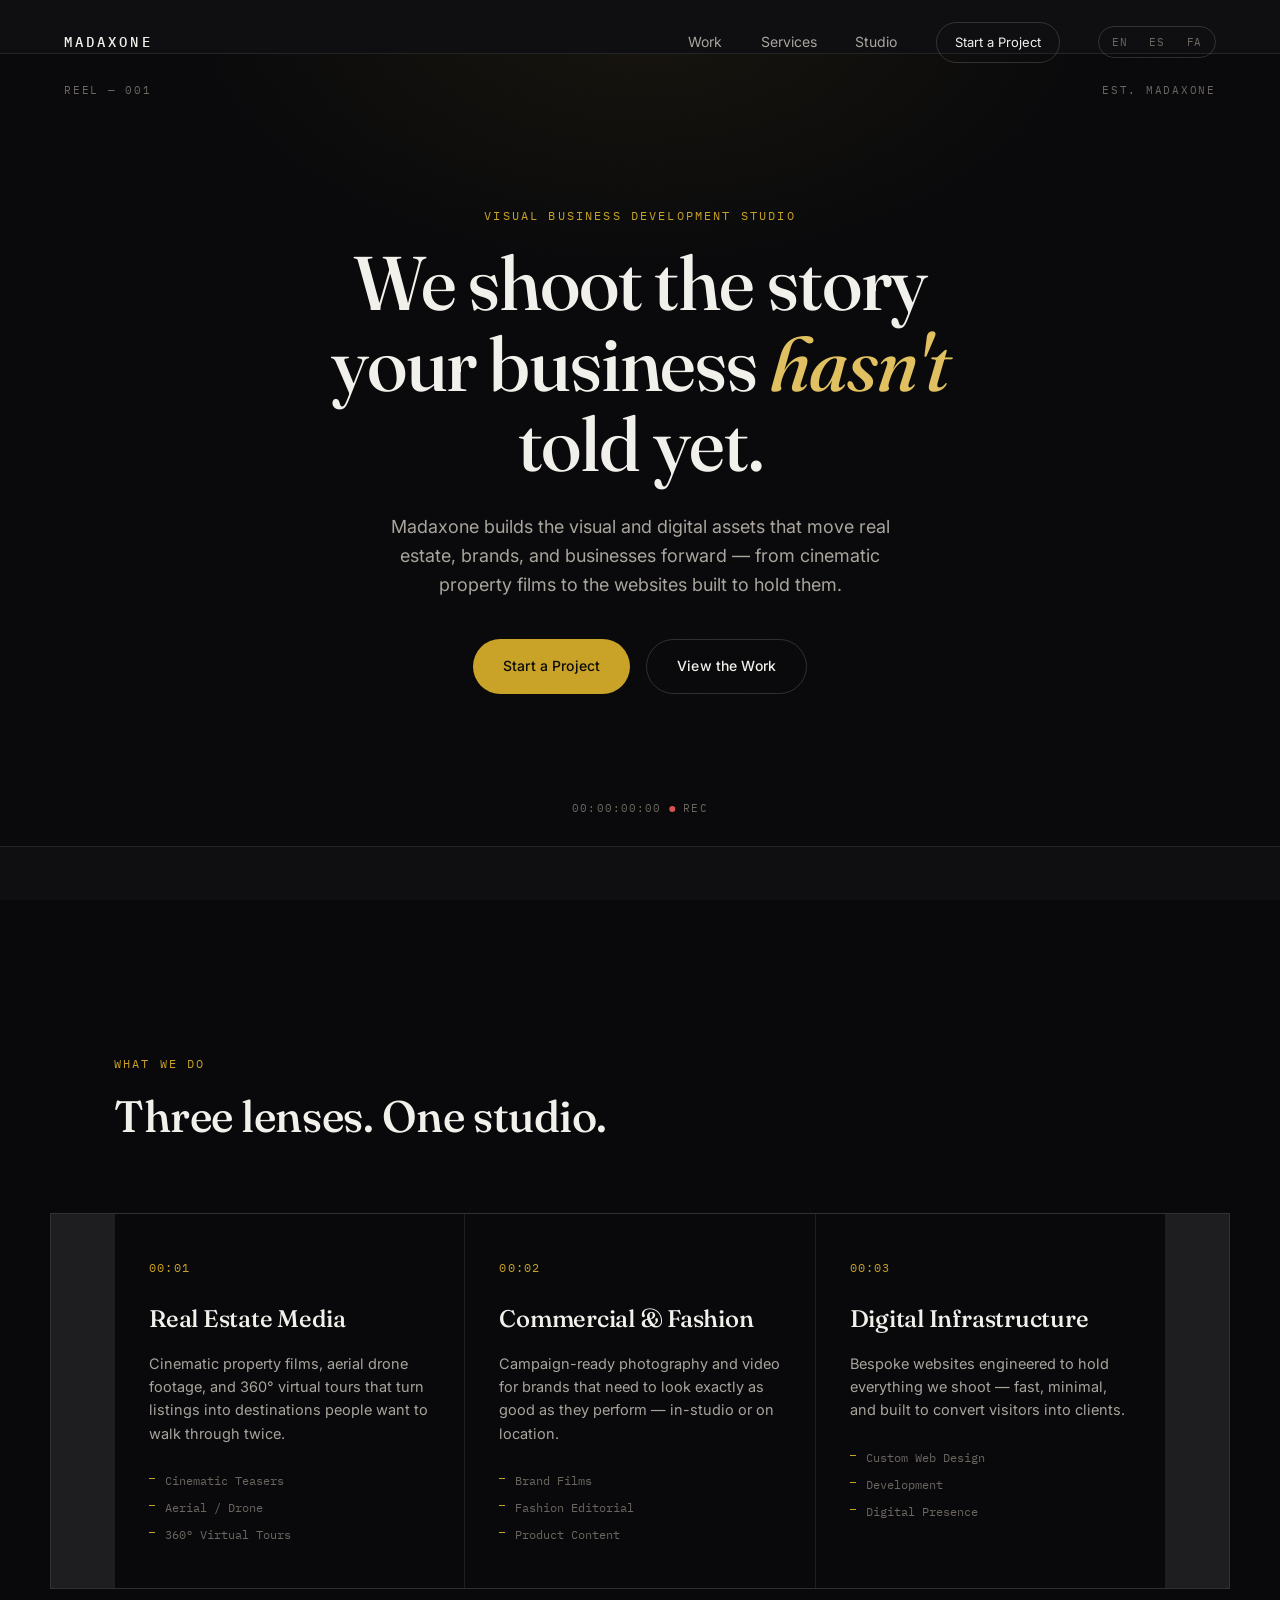
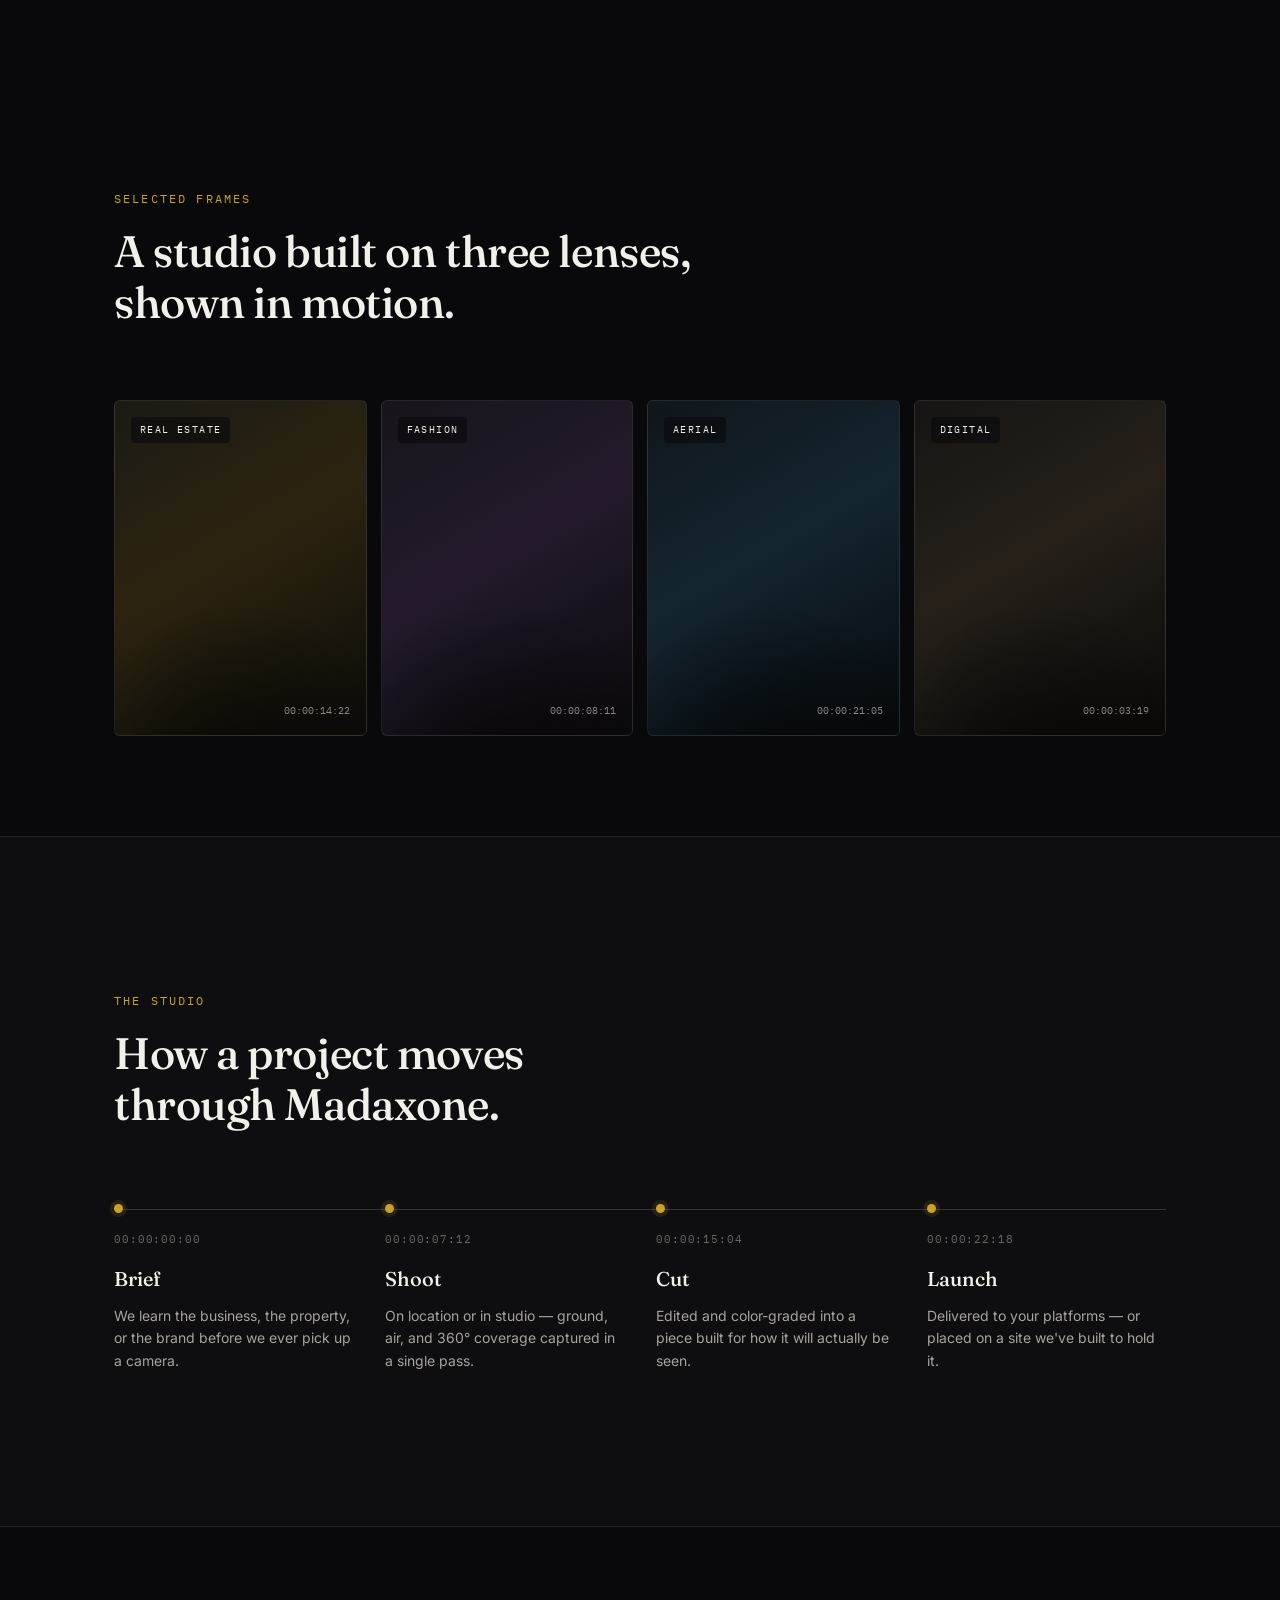
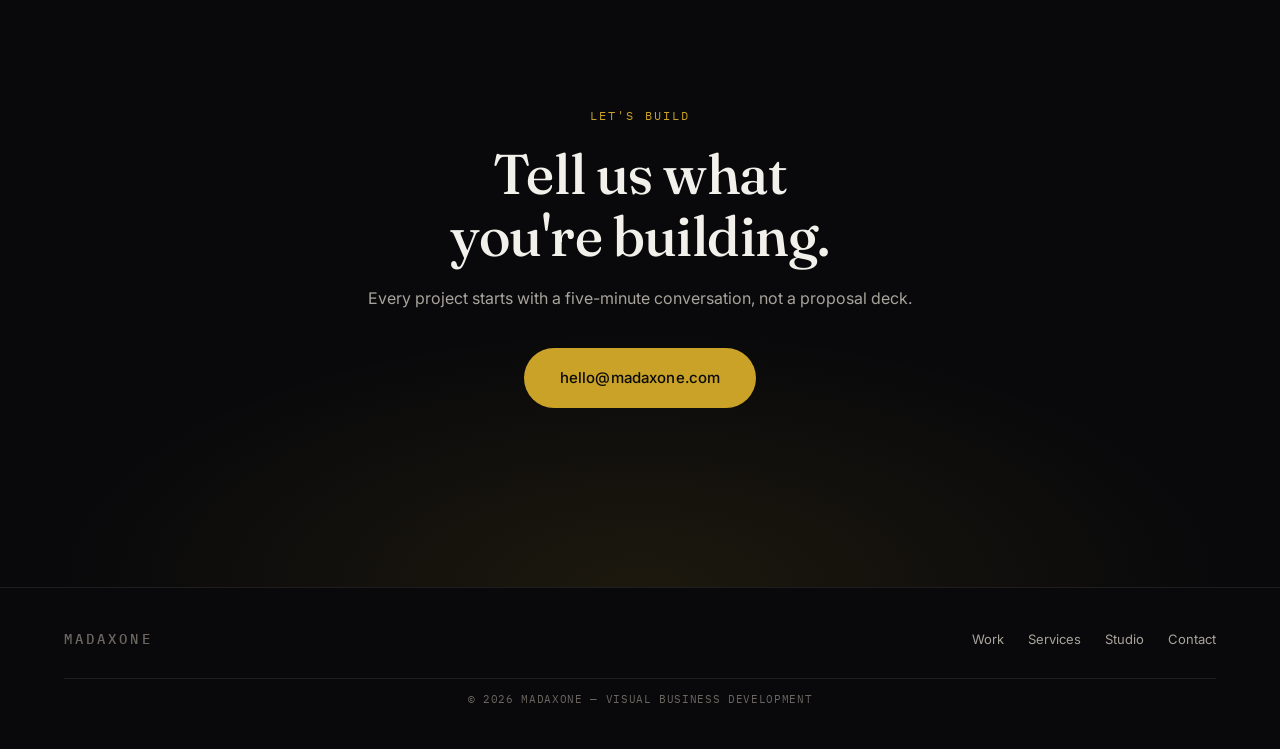
==== index.html @ e0fc840c "Update index.html" ====
<!DOCTYPE html>
<html lang="en">
<head>
    <meta charset="UTF-8">
    <meta name="viewport" content="width=device-width, initial-scale=1.0">
    <title>Madaxone | Visual Business Development</title>
    <meta name="description" content="Madaxone is a visual business development studio — cinematic real estate media, commercial & fashion content, and bespoke web infrastructure for brands that need to be seen.">
    <link rel="canonical" href="https://madaxone.com/">

    <!-- Favicon -->
    <link rel="icon" type="image/png" href="/favicon.png">
    <link rel="apple-touch-icon" href="/apple-touch-icon.png">

    <!-- Open Graph / social preview -->
    <meta property="og:type" content="website">
    <meta property="og:site_name" content="Madaxone">
    <meta property="og:title" content="Madaxone | Visual Business Development">
    <meta property="og:description" content="Cinematic real estate media, commercial & fashion content, and bespoke web infrastructure for brands that need to be seen.">
    <meta property="og:url" content="https://madaxone.com/">
    <meta property="og:image" content="https://madaxone.com/og-image.jpg">

    <!-- Twitter card -->
    <meta name="twitter:card" content="summary_large_image">
    <meta name="twitter:title" content="Madaxone | Visual Business Development">
    <meta name="twitter:description" content="Cinematic real estate media, commercial & fashion content, and bespoke web infrastructure for brands that need to be seen.">
    <meta name="twitter:image" content="https://madaxone.com/og-image.jpg">

    <link rel="preconnect" href="https://fonts.googleapis.com">
    <link rel="preconnect" href="https://fonts.gstatic.com" crossorigin>
    <link href="https://fonts.googleapis.com/css2?family=Fraunces:opsz,wght@9..144,400;9..144,500;9..144,600&family=Inter:wght@400;500;600&family=IBM+Plex+Mono:wght@400;500&family=Vazirmatn:wght@400;500;600;700&display=swap" rel="stylesheet">

    <link rel="stylesheet" href="style.css">
</head>
<body>

    <!-- grain / texture overlay -->
    <div class="grain" aria-hidden="true"></div>

    <!-- ============ HEADER ============ -->
    <header class="site-header" id="site-header">
        <div class="header-inner">
            <a href="#" class="logo">MADAXONE</a>

            <input type="checkbox" id="nav-toggle" class="nav-toggle" aria-hidden="true">
            <label for="nav-toggle" class="nav-burger" aria-label="Open menu">
                <span></span><span></span><span></span>
            </label>

            <nav class="main-nav">
                <a href="#work" data-i18n="nav.work">Work</a>
                <a href="#services" data-i18n="nav.services">Services</a>
                <a href="#process" data-i18n="nav.studio">Studio</a>
                <a href="#contact" class="nav-cta" data-i18n="nav.cta">Start a Project</a>
                <div class="lang-switch" role="group" aria-label="Switch language">
                    <button type="button" class="lang-opt" data-lang="en">EN</button>
                    <button type="button" class="lang-opt" data-lang="es">ES</button>
                    <button type="button" class="lang-opt" data-lang="fa">FA</button>
                </div>
            </nav>
        </div>
    </header>

    <main>

        <!-- ============ HERO ============ -->
        <section class="hero" id="top">
            <div class="letterbox letterbox--top" aria-hidden="true"></div>
            <div class="letterbox letterbox--bottom" aria-hidden="true"></div>

            <div class="hero-frame-label hero-frame-label--left" aria-hidden="true">REEL — 001</div>
            <div class="hero-frame-label hero-frame-label--right" aria-hidden="true">EST. MADAXONE</div>

            <div class="hero-inner">
                <p class="eyebrow" data-i18n="hero.eyebrow">Visual Business Development Studio</p>
                <h1 class="hero-title" data-i18n-html="hero.title">
                    We shoot the story<br>
                    your business <em>hasn't</em><br>
                    told yet.
                </h1>
                <p class="hero-sub" data-i18n="hero.sub">
                    Madaxone builds the visual and digital assets that move real estate,
                    brands, and businesses forward — from cinematic property films to the
                    websites built to hold them.
                </p>
                <div class="hero-actions">
                    <a href="#contact" class="btn btn--solid" data-i18n="hero.cta1">Start a Project</a>
                    <a href="#work" class="btn btn--ghost" data-i18n="hero.cta2">View the Work</a>
                </div>
            </div>

            <div class="hero-timecode" aria-hidden="true">
                <span>00:00:00:00</span>
                <span class="rec-dot"></span>
                <span>REC</span>
            </div>
        </section>

        <!-- ============ SERVICES ============ -->
        <section class="services" id="services">
            <div class="section-head">
                <p class="eyebrow" data-i18n="services.eyebrow">What We Do</p>
                <h2 class="section-title" data-i18n="services.title">Three lenses. One studio.</h2>
            </div>

            <div class="services-grid">

                <article class="service-card">
                    <div class="service-code">00:01</div>
                    <h3 data-i18n="services.s1.title">Real Estate Media</h3>
                    <p data-i18n="services.s1.desc">
                        Cinematic property films, aerial drone footage, and 360° virtual
                        tours that turn listings into destinations people want to walk
                        through twice.
                    </p>
                    <ul class="service-tags">
                        <li data-i18n="services.s1.tag1">Cinematic Teasers</li>
                        <li data-i18n="services.s1.tag2">Aerial / Drone</li>
                        <li data-i18n="services.s1.tag3">360° Virtual Tours</li>
                    </ul>
                </article>

                <article class="service-card">
                    <div class="service-code">00:02</div>
                    <h3 data-i18n="services.s2.title">Commercial &amp; Fashion</h3>
                    <p data-i18n="services.s2.desc">
                        Campaign-ready photography and video for brands that need to
                        look exactly as good as they perform — in-studio or on
                        location.
                    </p>
                    <ul class="service-tags">
                        <li data-i18n="services.s2.tag1">Brand Films</li>
                        <li data-i18n="services.s2.tag2">Fashion Editorial</li>
                        <li data-i18n="services.s2.tag3">Product Content</li>
                    </ul>
                </article>

                <article class="service-card">
                    <div class="service-code">00:03</div>
                    <h3 data-i18n="services.s3.title">Digital Infrastructure</h3>
                    <p data-i18n="services.s3.desc">
                        Bespoke websites engineered to hold everything we shoot —
                        fast, minimal, and built to convert visitors into clients.
                    </p>
                    <ul class="service-tags">
                        <li data-i18n="services.s3.tag1">Custom Web Design</li>
                        <li data-i18n="services.s3.tag2">Development</li>
                        <li data-i18n="services.s3.tag3">Digital Presence</li>
                    </ul>
                </article>

            </div>
        </section>

        <!-- ============ WORK / FRAMES ============ -->
        <section class="work" id="work">
            <div class="section-head">
                <p class="eyebrow" data-i18n="work.eyebrow">Selected Frames</p>
                <h2 class="section-title" data-i18n-html="work.title">A studio built on three lenses,<br>shown in motion.</h2>
            </div>

            <div class="frame-grid">
                <div class="frame frame--estate">
                    <div class="frame-inner">
                        <span class="frame-tag" data-i18n="work.f1">REAL ESTATE</span>
                        <span class="frame-time">00:00:14:22</span>
                    </div>
                </div>
                <div class="frame frame--fashion">
                    <div class="frame-inner">
                        <span class="frame-tag" data-i18n="work.f2">FASHION</span>
                        <span class="frame-time">00:00:08:11</span>
                    </div>
                </div>
                <div class="frame frame--aerial">
                    <div class="frame-inner">
                        <span class="frame-tag" data-i18n="work.f3">AERIAL</span>
                        <span class="frame-time">00:00:21:05</span>
                    </div>
                </div>
                <div class="frame frame--web">
                    <div class="frame-inner">
                        <span class="frame-tag" data-i18n="work.f4">DIGITAL</span>
                        <span class="frame-time">00:00:03:19</span>
                    </div>
                </div>
            </div>
        </section>

        <!-- ============ PROCESS ============ -->
        <section class="process" id="process">
            <div class="section-head">
                <p class="eyebrow" data-i18n="process.eyebrow">The Studio</p>
                <h2 class="section-title" data-i18n="process.title">How a project moves through Madaxone.</h2>
            </div>

            <ol class="timeline">
                <li class="timeline-step">
                    <span class="timeline-code">00:00:00:00</span>
                    <h3 data-i18n="process.p1.title">Brief</h3>
                    <p data-i18n="process.p1.desc">We learn the business, the property, or the brand before we ever pick up a camera.</p>
                </li>
                <li class="timeline-step">
                    <span class="timeline-code">00:00:07:12</span>
                    <h3 data-i18n="process.p2.title">Shoot</h3>
                    <p data-i18n="process.p2.desc">On location or in studio — ground, air, and 360° coverage captured in a single pass.</p>
                </li>
                <li class="timeline-step">
                    <span class="timeline-code">00:00:15:04</span>
                    <h3 data-i18n="process.p3.title">Cut</h3>
                    <p data-i18n="process.p3.desc">Edited and color-graded into a piece built for how it will actually be seen.</p>
                </li>
                <li class="timeline-step">
                    <span class="timeline-code">00:00:22:18</span>
                    <h3 data-i18n="process.p4.title">Launch</h3>
                    <p data-i18n="process.p4.desc">Delivered to your platforms — or placed on a site we've built to hold it.</p>
                </li>
            </ol>
        </section>

        <!-- ============ CONTACT / CTA ============ -->
        <section class="contact" id="contact">
            <div class="contact-inner">
                <p class="eyebrow" data-i18n="contact.eyebrow">Let's Build</p>
                <h2 class="contact-title" data-i18n-html="contact.title">Tell us what<br>you're building.</h2>
                <p class="contact-sub" data-i18n="contact.sub">Every project starts with a five-minute conversation, not a proposal deck.</p>
                <a href="mailto:hello@madaxone.com" class="btn btn--solid btn--lg">hello@madaxone.com</a>
            </div>
        </section>

    </main>

    <!-- ============ FOOTER ============ -->
    <footer class="site-footer">
        <div class="footer-inner">
            <span class="logo logo--footer">MADAXONE</span>
            <nav class="footer-nav">
                <a href="#work" data-i18n="nav.work">Work</a>
                <a href="#services" data-i18n="nav.services">Services</a>
                <a href="#process" data-i18n="nav.studio">Studio</a>
                <a href="#contact" data-i18n="footer.contact">Contact</a>
            </nav>
            <p class="footer-meta" data-i18n="footer.meta">© 2026 MADAXONE — VISUAL BUSINESS DEVELOPMENT</p>
        </div>
    </footer>

    <script>
        // Header solidifies on scroll
        const header = document.getElementById('site-header');
        const onScroll = () => header.classList.toggle('is-scrolled', window.scrollY > 40);
        document.addEventListener('scroll', onScroll, { passive: true });
        onScroll();

        // Close mobile nav after a link is tapped
        document.querySelectorAll('.main-nav a').forEach(a => {
            a.addEventListener('click', () => {
                document.getElementById('nav-toggle').checked = false;
            });
        });

        // ============ i18n ============
        const translations = {
            en: {
                nav: { work: "Work", services: "Services", studio: "Studio", cta: "Start a Project" },
                hero: {
                    eyebrow: "Visual Business Development Studio",
                    title: "We shoot the story<br>your business <em>hasn't</em><br>told yet.",
                    sub: "Madaxone builds the visual and digital assets that move real estate, brands, and businesses forward — from cinematic property films to the websites built to hold them.",
                    cta1: "Start a Project",
                    cta2: "View the Work"
                },
                services: {
                    eyebrow: "What We Do",
                    title: "Three lenses. One studio.",
                    s1: { title: "Real Estate Media", desc: "Cinematic property films, aerial drone footage, and 360° virtual tours that turn listings into destinations people want to walk through twice.", tag1: "Cinematic Teasers", tag2: "Aerial / Drone", tag3: "360° Virtual Tours" },
                    s2: { title: "Commercial &amp; Fashion", desc: "Campaign-ready photography and video for brands that need to look exactly as good as they perform — in-studio or on location.", tag1: "Brand Films", tag2: "Fashion Editorial", tag3: "Product Content" },
                    s3: { title: "Digital Infrastructure", desc: "Bespoke websites engineered to hold everything we shoot — fast, minimal, and built to convert visitors into clients.", tag1: "Custom Web Design", tag2: "Development", tag3: "Digital Presence" }
                },
                work: {
                    eyebrow: "Selected Frames",
                    title: "A studio built on three lenses,<br>shown in motion.",
                    f1: "REAL ESTATE", f2: "FASHION", f3: "AERIAL", f4: "DIGITAL"
                },
                process: {
                    eyebrow: "The Studio",
                    title: "How a project moves through Madaxone.",
                    p1: { title: "Brief", desc: "We learn the business, the property, or the brand before we ever pick up a camera." },
                    p2: { title: "Shoot", desc: "On location or in studio — ground, air, and 360° coverage captured in a single pass." },
                    p3: { title: "Cut", desc: "Edited and color-graded into a piece built for how it will actually be seen." },
                    p4: { title: "Launch", desc: "Delivered to your platforms — or placed on a site we've built to hold it." }
                },
                contact: {
                    eyebrow: "Let's Build",
                    title: "Tell us what<br>you're building.",
                    sub: "Every project starts with a five-minute conversation, not a proposal deck."
                },
                footer: { contact: "Contact", meta: "© 2026 MADAXONE — VISUAL BUSINESS DEVELOPMENT" }
            },
            es: {
                nav: { work: "Trabajo", services: "Servicios", studio: "Estudio", cta: "Iniciar Proyecto" },
                hero: {
                    eyebrow: "Estudio de Desarrollo Visual de Negocios",
                    title: "Filmamos la historia<br>que tu negocio <em>aún no</em><br>ha contado.",
                    sub: "Madaxone crea los activos visuales y digitales que impulsan bienes raíces, marcas y negocios — desde películas cinematográficas de propiedades hasta los sitios web que las alojan.",
                    cta1: "Iniciar Proyecto",
                    cta2: "Ver el Trabajo"
                },
                services: {
                    eyebrow: "Qué Hacemos",
                    title: "Tres lentes. Un estudio.",
                    s1: { title: "Medios Inmobiliarios", desc: "Películas cinematográficas de propiedades, tomas aéreas con dron y tours virtuales en 360° que convierten anuncios en destinos que la gente quiere recorrer dos veces.", tag1: "Teasers Cinematográficos", tag2: "Aéreo / Dron", tag3: "Tours Virtuales 360°" },
                    s2: { title: "Comercial y Moda", desc: "Fotografía y video listos para campaña, para marcas que necesitan verse exactamente tan bien como rinden — en estudio o en locación.", tag1: "Películas de Marca", tag2: "Editorial de Moda", tag3: "Contenido de Producto" },
                    s3: { title: "Infraestructura Digital", desc: "Sitios web a medida, diseñados para alojar todo lo que filmamos — rápidos, minimalistas y construidos para convertir visitantes en clientes.", tag1: "Diseño Web a Medida", tag2: "Desarrollo", tag3: "Presencia Digital" }
                },
                work: {
                    eyebrow: "Tomas Seleccionadas",
                    title: "Un estudio construido sobre tres lentes,<br>mostrado en movimiento.",
                    f1: "INMOBILIARIO", f2: "MODA", f3: "AÉREO", f4: "DIGITAL"
                },
                process: {
                    eyebrow: "El Estudio",
                    title: "Cómo avanza un proyecto en Madaxone.",
                    p1: { title: "Briefing", desc: "Conocemos el negocio, la propiedad o la marca antes de tomar la cámara." },
                    p2: { title: "Rodaje", desc: "En locación o en estudio — cobertura terrestre, aérea y 360° capturada en una sola sesión." },
                    p3: { title: "Edición", desc: "Editado y con corrección de color para la pieza tal como realmente se verá." },
                    p4: { title: "Lanzamiento", desc: "Entregado a tus plataformas — o publicado en un sitio que construimos para alojarlo." }
                },
                contact: {
                    eyebrow: "Construyamos",
                    title: "Cuéntanos qué<br>estás construyendo.",
                    sub: "Cada proyecto comienza con una conversación de cinco minutos, no con una propuesta comercial."
                },
                footer: { contact: "Contacto", meta: "© 2026 MADAXONE — DESARROLLO VISUAL DE NEGOCIOS" }
            },
            fa: {
                nav: { work: "نمونه‌کارها", services: "خدمات", studio: "استودیو", cta: "شروع پروژه" },
                hero: {
                    eyebrow: "استودیوی توسعه بصری کسب‌وکار",
                    title: "داستانی که کسب‌وکار شما<br>هنوز <em>روایت نکرده</em><br>را ثبت می‌کنیم.",
                    sub: "مادکسون ابزارهای بصری و دیجیتالی می‌سازد که املاک، برندها و کسب‌وکارها را جلو می‌برد — از فیلم‌های سینمایی املاک تا وب‌سایت‌هایی که میزبان آن‌ها هستند.",
                    cta1: "شروع پروژه",
                    cta2: "مشاهده نمونه‌کارها"
                },
                services: {
                    eyebrow: "خدمات ما",
                    title: "سه لنز. یک استودیو.",
                    s1: { title: "رسانه‌ی املاک", desc: "فیلم‌های سینمایی املاک، تصویربرداری هوایی با پهپاد، و تورهای مجازی ۳۶۰ درجه که آگهی‌ها را به هنر تبدیل می‌کند که مردم دوست دارند دوباره ببینند.", tag1: "تیزر سینمایی", tag2: "هوایی / پهپاد", tag3: "تور مجازی ۳۶۰ درجه" },
                    s2: { title: "تبلیغاتی و فشن", desc: "عکاسی و فیلم‌برداری آماده‌ی کمپین برای برندهایی که باید دقیقاً
---- style.css ----
/* ==========================================================================
   MADAXONE — Design Tokens
   Palette:  near-black graphite ground, brass/gold accent (film & lens
   world, not the generic terracotta/acid-green defaults), warm off-white
   text. Type: Fraunces (display serif, editorial/fashion register) +
   Inter (body) + IBM Plex Mono (timecodes / structural labels).
   Signature: film timecode system (HH:MM:SS:FF) used as the structural
   numbering device throughout, plus letterbox bars on the hero —
   both drawn directly from the agency's own medium (video production).
   ========================================================================== */

:root {
    --bg: #09090b;
    --bg-alt: #0e0e11;
    --surface: #131316;
    --surface-2: #17171b;
    --line: rgba(242, 240, 235, 0.09);
    --line-strong: rgba(242, 240, 235, 0.16);

    --text: #f2f0eb;
    --text-dim: #a8a49c;
    --text-mute: #6b6660;

    --accent: #c9a227;
    --accent-soft: #e0c05f;
    --accent-wash: rgba(201, 162, 39, 0.12);
    --accent-wash-strong: rgba(201, 162, 39, 0.22);

    --serif: "Fraunces", Georgia, serif;
    --sans: "Inter", -apple-system, BlinkMacSystemFont, sans-serif;
    --mono: "IBM Plex Mono", ui-monospace, monospace;

    --container: 1180px;
    --gutter: clamp(20px, 5vw, 64px);

    --ease: cubic-bezier(0.16, 1, 0.3, 1);
}

/* ==========================================================================
   Reset
   ========================================================================== */

* { margin: 0; padding: 0; box-sizing: border-box; }

html { scroll-behavior: smooth; }

body {
    background: var(--bg);
    color: var(--text);
    font-family: var(--sans);
    font-size: 16px;
    line-height: 1.6;
    -webkit-font-smoothing: antialiased;
    overflow-x: hidden;
}

img { max-width: 100%; display: block; }
a { color: inherit; text-decoration: none; }
ul, ol { list-style: none; }

a:focus-visible,
button:focus-visible,
.btn:focus-visible {
    outline: 2px solid var(--accent);
    outline-offset: 3px;
}

@media (prefers-reduced-motion: reduce) {
    *, *::before, *::after {
        animation-duration: 0.001ms !important;
        animation-iteration-count: 1 !important;
        transition-duration: 0.001ms !important;
        scroll-behavior: auto !important;
    }
}

/* ==========================================================================
   Shared type utilities
   ========================================================================== */

.eyebrow {
    font-family: var(--mono);
    font-size: 12px;
    letter-spacing: 0.18em;
    text-transform: uppercase;
    color: var(--accent);
    margin-bottom: 18px;
}

.section-title {
    font-family: var(--serif);
    font-weight: 500;
    font-size: clamp(28px, 4vw, 44px);
    line-height: 1.15;
    letter-spacing: -0.01em;
    max-width: 20ch;
}

.section-head {
    max-width: var(--container);
    margin: 0 auto;
    padding: 0 var(--gutter);
    margin-bottom: clamp(40px, 6vw, 72px);
}

/* Grain overlay — cinematic texture, subtle */

.grain {
    position: fixed;
    inset: 0;
    z-index: 999;
    pointer-events: none;
    opacity: 0.035;
    mix-blend-mode: overlay;
    background-image: url("data:image/svg+xml,%3Csvg xmlns='http://www.w3.org/2000/svg' width='120' height='120'%3E%3Cfilter id='n'%3E%3CfeTurbulence type='fractalNoise' baseFrequency='0.9' numOctaves='2' stitchTiles='stitch'/%3E%3C/filter%3E%3Crect width='100%25' height='100%25' filter='url(%23n)'/%3E%3C/svg%3E");
}

/* ==========================================================================
   Header
   ========================================================================== */

.site-header {
    position: fixed;
    top: 0; left: 0; right: 0;
    z-index: 100;
    padding: 22px var(--gutter);
    transition: background 0.4s var(--ease), border-color 0.4s var(--ease), padding 0.4s var(--ease);
    border-bottom: 1px solid transparent;
}

.site-header.is-scrolled {
    background: rgba(9, 9, 11, 0.82);
    backdrop-filter: blur(14px);
    border-bottom-color: var(--line);
    padding: 14px var(--gutter);
}

.header-inner {
    max-width: var(--container);
    margin: 0 auto;
    display: flex;
    align-items: center;
    justify-content: space-between;
}

.logo {
    font-family: var(--mono);
    font-weight: 500;
    font-size: 14px;
    letter-spacing: 0.22em;
}

.main-nav {
    display: flex;
    align-items: center;
    gap: clamp(20px, 3vw, 40px);
    font-size: 14px;
    color: var(--text-dim);
}

.main-nav a { transition: color 0.25s var(--ease); }
.main-nav a:hover { color: var(--text); }

.nav-cta {
    color: var(--text) !important;
    border: 1px solid var(--line-strong);
    padding: 9px 18px;
    border-radius: 100px;
    font-size: 13px;
    transition: border-color 0.25s var(--ease), background 0.25s var(--ease);
}
.nav-cta:hover { border-color: var(--accent); background: var(--accent-wash); }

.lang-toggle {
    display: flex;
    align-items: center;
    gap: 6px;
    background: none;
    border: 1px solid var(--line-strong);
    border-radius: 100px;
    padding: 7px 12px;
    cursor: pointer;
    font-family: var(--mono);
    font-size: 12px;
    letter-spacing: 0.04em;
    transition: border-color 0.25s var(--ease), background 0.25s var(--ease);
}
.lang-toggle:hover { border-color: var(--accent); background: var(--accent-wash); }

.lang-opt { color: var(--text-mute); transition: color 0.25s var(--ease); }
.lang-opt.is-active { color: var(--accent); }
.lang-sep { color: var(--text-mute); opacity: 0.5; }

.nav-toggle,
.nav-burger { display: none; }

.lang-switch {
    display: flex;
    align-items: center;
    gap: 2px;
    border: 1px solid var(--line-strong);
    border-radius: 100px;
    padding: 3px;
}

.lang-opt {
    font-family: var(--mono);
    font-size: 11px;
    letter-spacing: 0.06em;
    color: var(--text-mute);
    background: transparent;
    border: none;
    cursor: pointer;
    padding: 5px 10px;
    border-radius: 100px;
    transition: color 0.25s var(--ease), background 0.25s var(--ease);
}
.lang-opt:hover { color: var(--text-dim); }
.lang-opt.is-active {
    color: #0a0a0a;
    background: var(--accent);
}

/* ==========================================================================
   Hero
   ========================================================================== */

.hero {
    position: relative;
    min-height: 100vh;
    display: flex;
    align-items: center;
    justify-content: center;
    padding: 0 var(--gutter);
    overflow: hidden;
    background:
        radial-gradient(ellipse 60% 50% at 50% 0%, rgba(201,162,39,0.08), transparent 60%),
        var(--bg);
}

.letterbox {
    position: absolute;
    left: 0; right: 0;
    height: clamp(28px, 6vh, 64px);
    background: var(--bg-alt);
    z-index: 2;
}
.letterbox--top { top: 0; border-bottom: 1px solid var(--line); }
.letterbox--bottom { bottom: 0; border-top: 1px solid var(--line); }

.hero-frame-label {
    position: absolute;
    top: calc(clamp(28px, 6vh, 64px) + 28px);
    font-family: var(--mono);
    font-size: 11px;
    letter-spacing: 0.16em;
    color: var(--text-mute);
    z-index: 2;
}
.hero-frame-label--left { inset-inline-start: var(--gutter); }
.hero-frame-label--right { inset-inline-end: var(--gutter); }

.hero-inner {
    max-width: 760px;
    text-align: center;
    padding-top: clamp(28px, 6vh, 64px);
    padding-bottom: clamp(28px, 6vh, 64px);
}

.hero-title {
    font-family: var(--serif);
    font-weight: 500;
    font-size: clamp(38px, 7vw, 76px);
    line-height: 1.06;
    letter-spacing: -0.015em;
    margin-bottom: 28px;
}
.hero-title em {
    font-style: italic;
    color: var(--accent-soft);
}

.hero-sub {
    font-size: clamp(15px, 1.6vw, 18px);
    color: var(--text-dim);
    max-width: 46ch;
    margin: 0 auto 40px;
}

.hero-actions {
    display: flex;
    gap: 16px;
    justify-content: center;
    flex-wrap: wrap;
}

.hero-timecode {
    position: absolute;
    bottom: calc(clamp(28px, 6vh, 64px) + 28px);
    left: 50%;
    transform: translateX(-50%);
    display: flex;
    align-items: center;
    gap: 8px;
    font-family: var(--mono);
    font-size: 11px;
    letter-spacing: 0.1em;
    color: var(--text-mute);
    z-index: 2;
}

.rec-dot {
    width: 6px; height: 6px;
    border-radius: 50%;
    background: #d9534f;
    animation: pulse 2s ease-in-out infinite;
}
@keyframes pulse {
    0%, 100% { opacity: 1; }
    50% { opacity: 0.25; }
}

/* ==========================================================================
   Buttons
   ========================================================================== */

.btn {
    display: inline-flex;
    align-items: center;
    justify-content: center;
    padding: 15px 30px;
    border-radius: 100px;
    font-size: 14px;
    font-weight: 500;
    letter-spacing: 0.01em;
    transition: transform 0.3s var(--ease), background 0.3s var(--ease), border-color 0.3s var(--ease), box-shadow 0.3s var(--ease);
}

.btn--solid {
    background: var(--accent);
    color: #0a0a0a;
}
.btn--solid:hover {
    background: var(--accent-soft);
    transform: translateY(-2px);
    box-shadow: 0 10px 30px -8px var(--accent-wash-strong);
}

.btn--ghost {
    border: 1px solid var(--line-strong);
    color: var(--text);
}
.btn--ghost:hover {
    border-color: var(--accent);
    transform: translateY(-2px);
}

.btn--lg { padding: 18px 36px; font-size: 15px; }

/* ==========================================================================
   Services
   ========================================================================== */

.services { padding: clamp(80px, 12vw, 160px) 0 clamp(40px, 8vw, 100px); }

.services-grid {
    max-width: var(--container);
    margin: 0 auto;
    padding: 0 var(--gutter);
    display: grid;
    grid-template-columns: repeat(3, 1fr);
    gap: 1px;
    background: var(--line);
    border: 1px solid var(--line);
}

.service-card {
    background: var(--bg);
    padding: 44px 34px;
    transition: background 0.35s var(--ease);
}
.service-card:hover { background: var(--surface); }

.service-code {
    font-family: var(--mono);
    font-size: 12px;
    color: var(--accent);
    letter-spacing: 0.1em;
    margin-bottom: 22px;
}

.service-card h3 {
    font-family: var(--serif);
    font-weight: 500;
    font-size: 24px;
    margin-bottom: 14px;
    letter-spacing: -0.01em;
}

.service-card p {
    color: var(--text-dim);
    font-size: 14.5px;
    margin-bottom: 26px;
}

.service-tags {
    display: flex;
    flex-direction: column;
    gap: 8px;
    font-family: var(--mono);
    font-size: 12px;
    color: var(--text-mute);
}
.service-tags li { padding-inline-start: 16px; position: relative; }
.service-tags li::before {
    content: "";
    position: absolute;
    inset-inline-start: 0; top: 7px;
    width: 6px; height: 1px;
    background: var(--accent);
}

/* ==========================================================================
   Work / Frames
   ========================================================================== */

.work { padding: clamp(40px, 8vw, 100px) 0; }

.frame-grid {
    max-width: var(--container);
    margin: 0 auto;
    padding: 0 var(--gutter);
    display: grid;
    grid-template-columns: repeat(4, 1fr);
    gap: 14px;
}

.frame {
    position: relative;
    aspect-ratio: 3 / 4;
    border-radius: 6px;
    overflow: hidden;
    border: 1px solid var(--line);
    transition: transform 0.45s var(--ease);
}
.frame:hover { transform: translateY(-6px); }

.frame::after {
    content: "";
    position: absolute;
    inset: 0;
    background: radial-gradient(ellipse 120% 100% at 50% 120%, rgba(0,0,0,0.65), transparent 60%);
}

.frame--estate  { background: linear-gradient(150deg, #1c1a14, #2c2410 45%, #0c0b08); }
.frame--fashion { background: linear-gradient(150deg, #17141a, #241a2c 45%, #0a090c); }
.frame--aerial  { background: linear-gradient(150deg, #10161a, #142530 45%, #06090b); }
.frame--web     { background: linear-gradient(150deg, #161513, #262019 45%, #0a0908); }

.frame-inner {
    position: absolute;
    inset: 0;
    z-index: 2;
    display: flex;
    flex-direction: column;
    justify-content: space-between;
    padding: 16px;
}

.frame-tag {
    font-family: var(--mono);
    font-size: 10px;
    letter-spacing: 0.14em;
    color: var(--text);
    align-self: flex-start;
    background: rgba(9,9,11,0.55);
    padding: 5px 9px;
    border-radius: 4px;
    backdrop-filter: blur(4px);
}

.frame-time {
    font-family: var(--mono);
    font-size: 10px;
    color: rgba(242,240,235,0.55);
    align-self: flex-end;
}

/* ==========================================================================
   Process / Timeline
   ========================================================================== */

.process { padding: clamp(80px, 12vw, 160px) 0; background: var(--bg-alt); border-top: 1px solid var(--line); border-bottom: 1px solid var(--line); }

.timeline {
    max-width: var(--container);
    margin: 0 auto;
    padding: 0 var(--gutter);
    display: grid;
    grid-template-columns: repeat(4, 1fr);
    gap: 32px;
    position: relative;
}

.timeline::before {
    content: "";
    position: absolute;
    top: 8px;
    left: var(--gutter);
    right: var(--gutter);
    height: 1px;
    background: var(--line-strong);
}

.timeline-step { position: relative; padding-top: 30px; }

.timeline-step::before {
    content: "";
    position: absolute;
    top: 3px; inset-inline-start: 0;
    width: 9px; height: 9px;
    border-radius: 50%;
    background: var(--accent);
    box-shadow: 0 0 0 4px var(--accent-wash);
}

.timeline-code {
    display: block;
    font-family: var(--mono);
    font-size: 11px;
    color: var(--text-mute);
    letter-spacing: 0.08em;
    margin-bottom: 14px;
}

.timeline-step h3 {
    font-family: var(--serif);
    font-size: 20px;
    font-weight: 500;
    margin-bottom: 10px;
}

.timeline-step p {
    color: var(--text-dim);
    font-size: 14px;
}

/* ==========================================================================
   Contact / CTA
   ========================================================================== */

.contact {
    padding: clamp(90px, 14vw, 180px) var(--gutter);
    text-align: center;
    background: radial-gradient(ellipse 70% 60% at 50% 100%, rgba(201,162,39,0.1), transparent 65%);
}

.contact-inner { max-width: 640px; margin: 0 auto; }

.contact-title {
    font-family: var(--serif);
    font-weight: 500;
    font-size: clamp(32px, 5vw, 56px);
    line-height: 1.1;
    letter-spacing: -0.01em;
    margin-bottom: 20px;
}

.contact-sub {
    color: var(--text-dim);
    margin-bottom: 36px;
}

/* ==========================================================================
   Footer
   ========================================================================== */

.site-footer {
    padding: 40px var(--gutter);
    border-top: 1px solid var(--line);
}

.footer-inner {
    max-width: var(--container);
    margin: 0 auto;
    display: flex;
    align-items: center;
    justify-content: space-between;
    flex-wrap: wrap;
    gap: 20px;
}

.logo--footer { color: var(--text-mute); }

.footer-nav {
    display: flex;
    gap: 24px;
    font-size: 13px;
    color: var(--text-dim);
}
.footer-nav a:hover { color: var(--text); }

.footer-meta {
    font-family: var(--mono);
    font-size: 11px;
    letter-spacing: 0.06em;
    color: var(--text-mute);
    width: 100%;
    text-align: center;
    order: 3;
    padding-top: 12px;
    border-top: 1px solid var(--line);
    margin-top: 8px;
}

/* ==========================================================================
   Responsive
   ========================================================================== */

@media (max-width: 900px) {
    .services-grid { grid-template-columns: 1fr; }
    .frame-grid { grid-template-columns: repeat(2, 1fr); }
    .timeline { grid-template-columns: repeat(2, 1fr); row-gap: 40px; }
    .timeline::before { display: none; }
}

@media (max-width: 720px) {
    .nav-burger {
        display: flex;
        flex-direction: column;
        gap: 5px;
        cursor: pointer;
        z-index: 101;
    }
    .nav-burger span {
        width: 22px; height: 1.5px;
        background: var(--text);
        transition: transform 0.3s var(--ease), opacity 0.3s var(--ease);
    }

    .main-nav {
        position: fixed;
        top: 0; inset-inline-end: 0;
        height: 100vh;
        width: min(78vw, 320px);
        background: var(--bg-alt);
        border-inline-start: 1px solid var(--line);
        flex-direction: column;
        align-items: flex-start;
        justify-content: center;
        gap: 28px;
        padding: 40px var(--gutter);
        transform: translateX(100%);
        transition: transform 0.4s var(--ease);
    }

    html[dir="rtl"] .main-nav {
        transform: translateX(-100%);
    }

    .nav-toggle:checked ~ .main-nav {
        transform: translateX(0);
    }

    .nav-toggle:checked ~ .nav-burger span:nth-child(1) { transform: translateY(6.5px) rotate(45deg); }
    .nav-toggle:checked ~ .nav-burger span:nth-child(2) { opacity: 0; }
    .nav-toggle:checked ~ .nav-burger span:nth-child(3) { transform: translateY(-6.5px) rotate(-45deg); }

    .hero-frame-label,
    .hero-timecode { display: none; }

    .frame-grid { grid-template-columns: 1fr 1fr; }
    .timeline { grid-template-columns: 1fr; }
}

@media (max-width: 480px) {
    .frame-grid { grid-template-columns: 1fr; }
    .hero-actions { flex-direction: column; width: 100%; }
    .hero-actions .btn { width: 100%; }
}

/* ==========================================================================
   Persian (RTL) — Vazirmatn replaces the Latin type pairing; letter-spacing
   and italics are dropped since they break Perso-Arabic letterforms. Brand
   marks, timecodes, and the wordmark stay Latin/mono by design.
   ========================================================================== */

html[lang="fa"] body {
    font-family: "Vazirmatn", var(--sans);
}

html[lang="fa"] .hero-title,
html[lang="fa"] .section-title,
html[lang="fa"] .contact-title,
html[lang="fa"] .service-card h3,
html[lang="fa"] .timeline-step h3 {
    font-family: "Vazirmatn", var(--sans);
    font-weight: 700;
    letter-spacing: 0;
}

html[lang="fa"] .hero-title em {
    font-style: normal;
    color: var(--accent-soft);
}

html[lang="fa"] .eyebrow,
html[lang="fa"] .service-tags,
html[lang="fa"] .lang-opt {
    letter-spacing: 0;
}

html[lang="fa"] .eyebrow {
    font-family: "Vazirmatn", var(--sans);
}
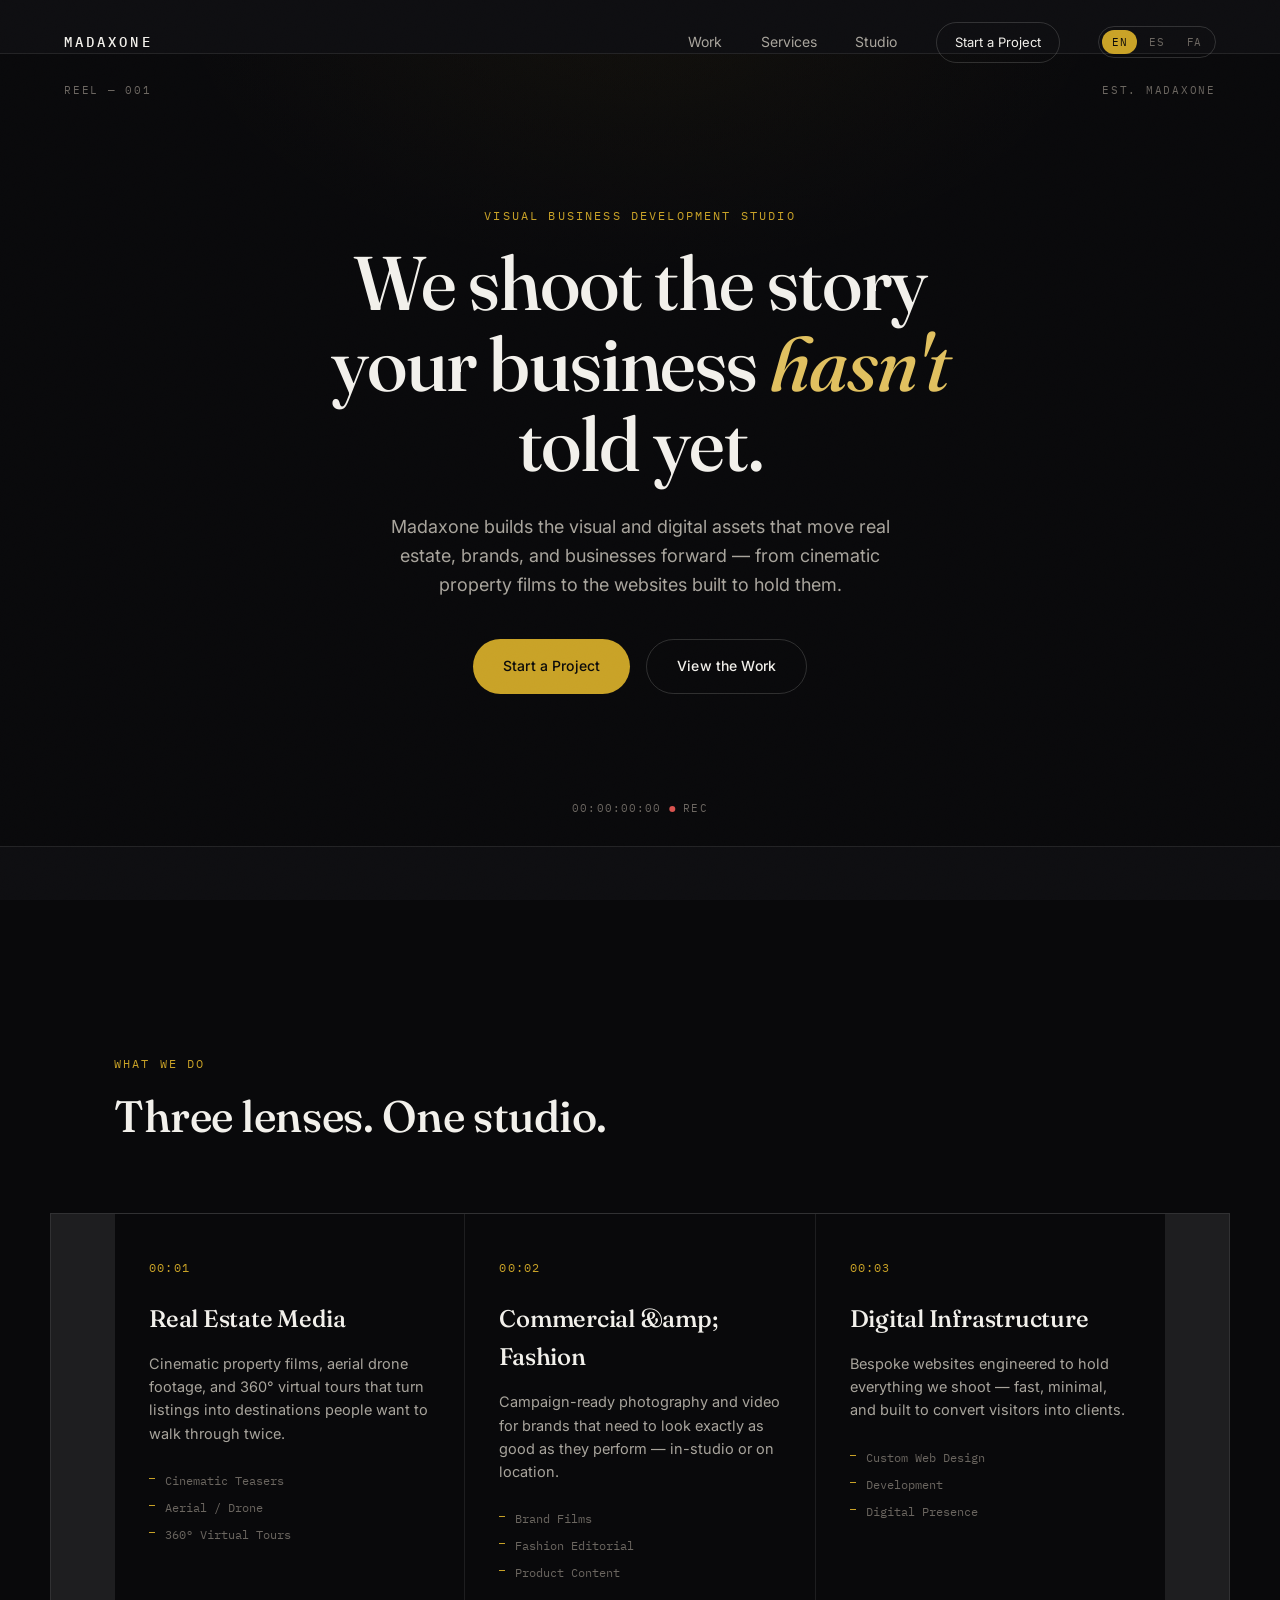
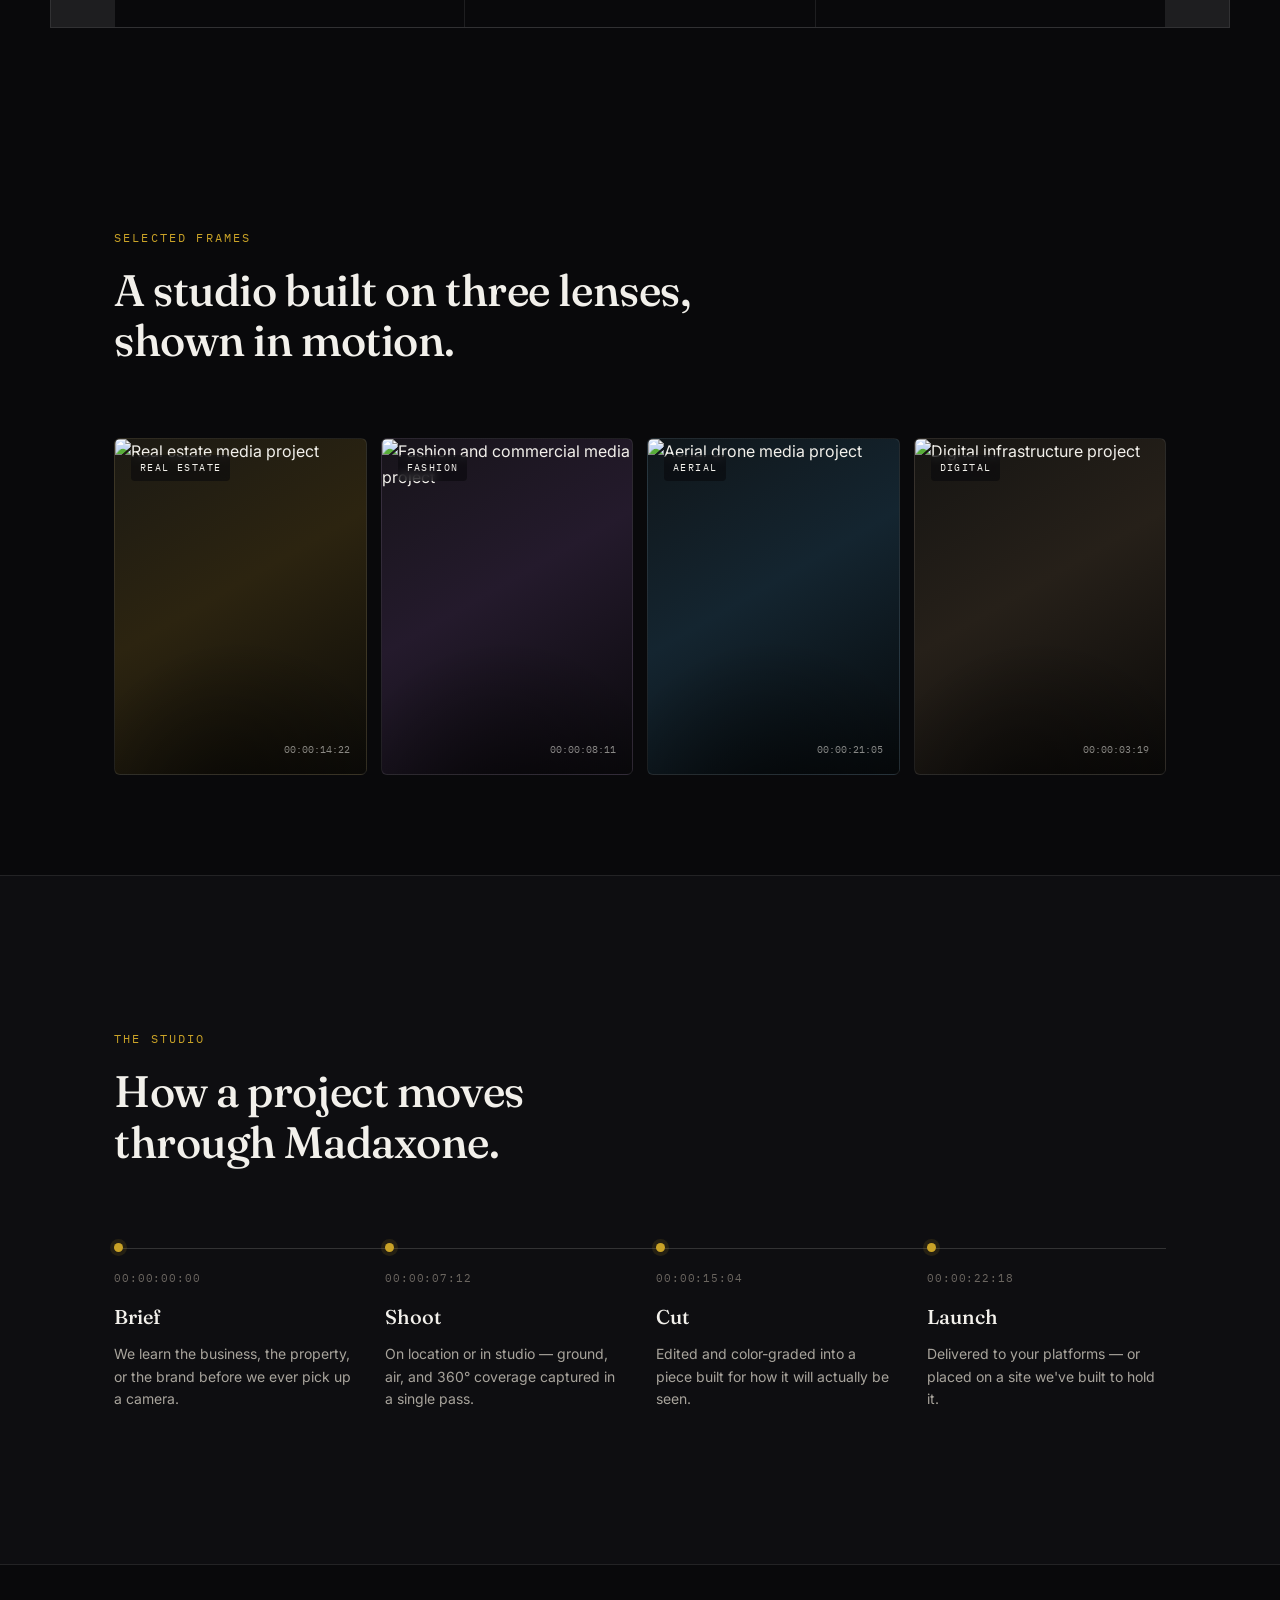
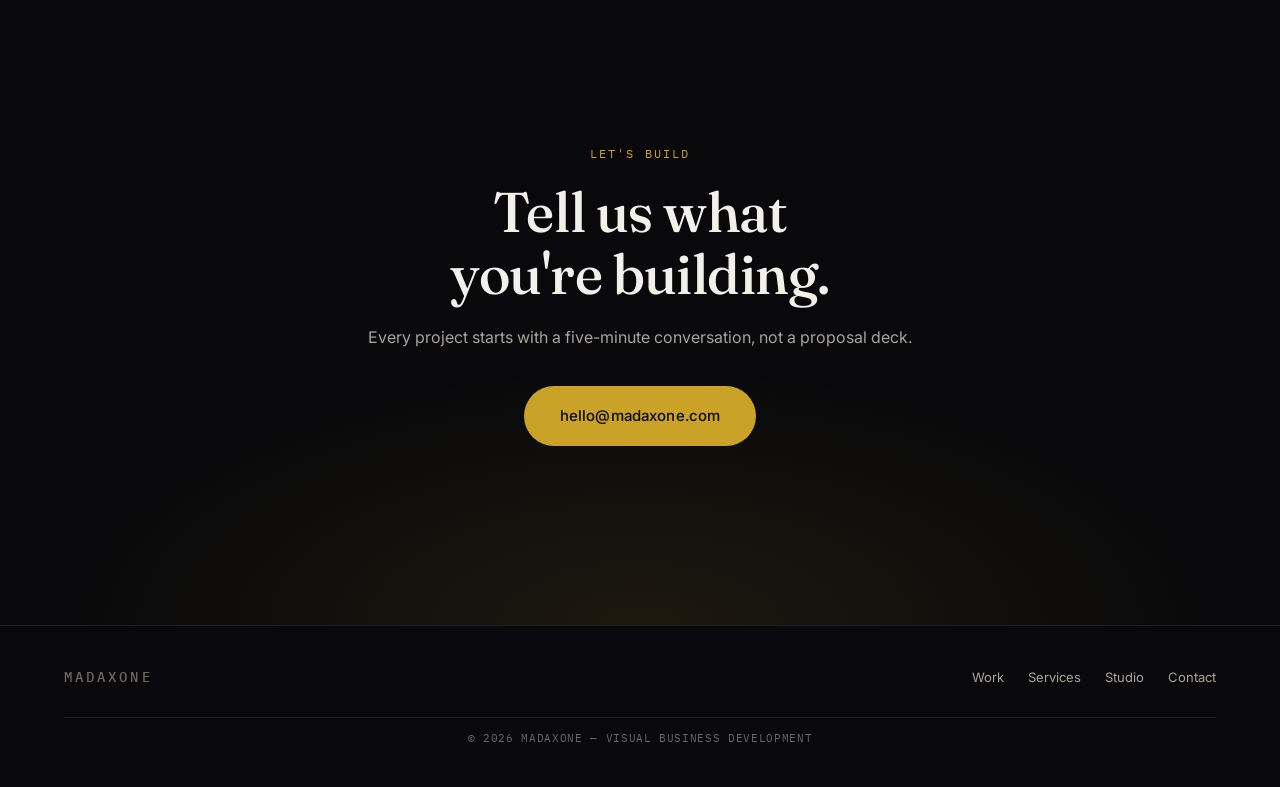
==== commit 98511ab6: "Update index.html" ====
--- a/index.html
+++ b/index.html
@@ -160,24 +160,28 @@
 
             <div class="frame-grid">
                 <div class="frame frame--estate">
+                    <img class="frame-img" src="images/estate.jpg" alt="Real estate media project">
                     <div class="frame-inner">
                         <span class="frame-tag" data-i18n="work.f1">REAL ESTATE</span>
                         <span class="frame-time">00:00:14:22</span>
                     </div>
                 </div>
                 <div class="frame frame--fashion">
+                    <img class="frame-img" src="images/fashion.jpg" alt="Fashion and commercial media project">
                     <div class="frame-inner">
                         <span class="frame-tag" data-i18n="work.f2">FASHION</span>
                         <span class="frame-time">00:00:08:11</span>
                     </div>
                 </div>
                 <div class="frame frame--aerial">
+                    <img class="frame-img" src="images/aerial.jpg" alt="Aerial drone media project">
                     <div class="frame-inner">
                         <span class="frame-tag" data-i18n="work.f3">AERIAL</span>
                         <span class="frame-time">00:00:21:05</span>
                     </div>
                 </div>
                 <div class="frame frame--web">
+                    <img class="frame-img" src="images/web.jpg" alt="Digital infrastructure project">
                     <div class="frame-inner">
                         <span class="frame-tag" data-i18n="work.f4">DIGITAL</span>
                         <span class="frame-time">00:00:03:19</span>
@@ -343,5 +347,78 @@
                 services: {
                     eyebrow: "خدمات ما",
                     title: "سه لنز. یک استودیو.",
-                    s1: { title: "رسانه‌ی املاک", desc: "فیلم‌های سینمایی املاک، تصویربرداری هوایی با پهپاد، و تورهای مجازی ۳۶۰ درجه که آگهی‌ها را به هنر تبدیل می‌کند که مردم دوست دارند دوباره ببینند.", tag1: "تیزر سینمایی", tag2: "هوایی / پهپاد", tag3: "تور مجازی ۳۶۰ درجه" },
-                    s2: { title: "تبلیغاتی و فشن", desc: "عکاسی و فیلم‌برداری آماده‌ی کمپین برای برندهایی که باید دقیقاً
+                    s1: { title: "رسانه‌ی املاک", desc: "فیلم‌های سینمایی املاک، تصویربرداری هوایی با پهپاد، و تورهای مجازی ۳۶۰ درجه که آگهی‌ها را به مقصدهایی تبدیل می‌کند که مردم دوست دارند دوباره ببینند.", tag1: "تیزر سینمایی", tag2: "هوایی / پهپاد", tag3: "تور مجازی ۳۶۰ درجه" },
+                    s2: { title: "تبلیغاتی و فشن", desc: "عکاسی و فیلم‌برداری آماده‌ی کمپین برای برندهایی که باید دقیقاً به همان خوبی که عملکردشان هست دیده شوند — در استودیو یا در لوکیشن.", tag1: "فیلم برند", tag2: "ادیتوریال فشن", tag3: "محتوای محصول" },
+                    s3: { title: "زیرساخت دیجیتال", desc: "وب‌سایت‌های اختصاصی، مهندسی‌شده برای میزبانی هر چیزی که تولید می‌کنیم — سریع، مینیمال و ساخته‌شده برای تبدیل بازدیدکننده به مشتری.", tag1: "طراحی وب اختصاصی", tag2: "توسعه", tag3: "حضور دیجیتال" }
+                },
+                work: {
+                    eyebrow: "فریم‌های منتخب",
+                    title: "استودیویی بر پایه‌ی سه لنز،<br>در حرکت.",
+                    f1: "املاک", f2: "فشن", f3: "هوایی", f4: "دیجیتال"
+                },
+                process: {
+                    eyebrow: "استودیو",
+                    title: "یک پروژه چطور در مادکسون پیش می‌رود.",
+                    p1: { title: "بریف", desc: "پیش از برداشتن دوربین، کسب‌وکار، ملک یا برند شما را می‌شناسیم." },
+                    p2: { title: "تصویربرداری", desc: "در لوکیشن یا استودیو — پوشش زمینی، هوایی و ۳۶۰ درجه در یک نشست." },
+                    p3: { title: "تدوین", desc: "تدوین و رنگ‌آمیزی‌شده برای همان جایی که واقعاً دیده خواهد شد." },
+                    p4: { title: "انتشار", desc: "تحویل به پلتفرم‌های شما — یا قرار گرفتن روی سایتی که برایش ساخته‌ایم." }
+                },
+                contact: {
+                    eyebrow: "بسازیم",
+                    title: "بگویید<br>چه می‌سازید.",
+                    sub: "هر پروژه با یک گفت‌وگوی پنج‌دقیقه‌ای شروع می‌شود، نه یک پروپوزال سنگین."
+                },
+                footer: { contact: "تماس", meta: "© ۲۰۲۶ مادکسون — توسعه بصری کسب‌وکار" }
+            }
+        };
+
+        function getNested(obj, path) {
+            return path.split('.').reduce((o, k) => (o ? o[k] : undefined), obj);
+        }
+
+        function applyLanguage(lang) {
+            const dict = translations[lang] || translations.en;
+
+            document.querySelectorAll('[data-i18n]').forEach(el => {
+                const val = getNested(dict, el.getAttribute('data-i18n'));
+                if (val !== undefined) el.textContent = val;
+            });
+
+            document.querySelectorAll('[data-i18n-html]').forEach(el => {
+                const val = getNested(dict, el.getAttribute('data-i18n-html'));
+                if (val !== undefined) el.innerHTML = val;
+            });
+
+            document.documentElement.lang = lang;
+            document.documentElement.dir = lang === 'fa' ? 'rtl' : 'ltr';
+            document.querySelectorAll('.lang-opt').forEach(opt => {
+                opt.classList.toggle('is-active', opt.getAttribute('data-lang') === lang);
+            });
+
+            try { localStorage.setItem('madaxone-lang', lang); } catch (e) {}
+        }
+
+        function getInitialLanguage() {
+            try {
+                const saved = localStorage.getItem('madaxone-lang');
+                if (saved === 'en' || saved === 'es' || saved === 'fa') return saved;
+            } catch (e) {}
+            const nav = (navigator.language || '').toLowerCase();
+            if (nav.startsWith('es')) return 'es';
+            if (nav.startsWith('fa')) return 'fa';
+            return 'en';
+        }
+
+        let currentLang = getInitialLanguage();
+        applyLanguage(currentLang);
+
+        document.querySelectorAll('.lang-opt').forEach(btn => {
+            btn.addEventListener('click', () => {
+                currentLang = btn.getAttribute('data-lang');
+                applyLanguage(currentLang);
+            });
+        });
+    </script>
+</body>
+</html>
--- a/style.css
+++ b/style.css
@@ -234,7 +234,9 @@
     padding: 0 var(--gutter);
     overflow: hidden;
     background:
+        linear-gradient(180deg, rgba(9,9,11,0.35), rgba(9,9,11,0.78) 55%, rgba(9,9,11,0.94)),
         radial-gradient(ellipse 60% 50% at 50% 0%, rgba(201,162,39,0.08), transparent 60%),
+        url("images/hero.jpg") center/cover no-repeat,
         var(--bg);
 }
 
@@ -450,6 +452,15 @@
     position: absolute;
     inset: 0;
     background: radial-gradient(ellipse 120% 100% at 50% 120%, rgba(0,0,0,0.65), transparent 60%);
+}
+
+.frame-img {
+    position: absolute;
+    inset: 0;
+    width: 100%;
+    height: 100%;
+    object-fit: cover;
+    display: block;
 }
 
 .frame--estate  { background: linear-gradient(150deg, #1c1a14, #2c2410 45%, #0c0b08); }
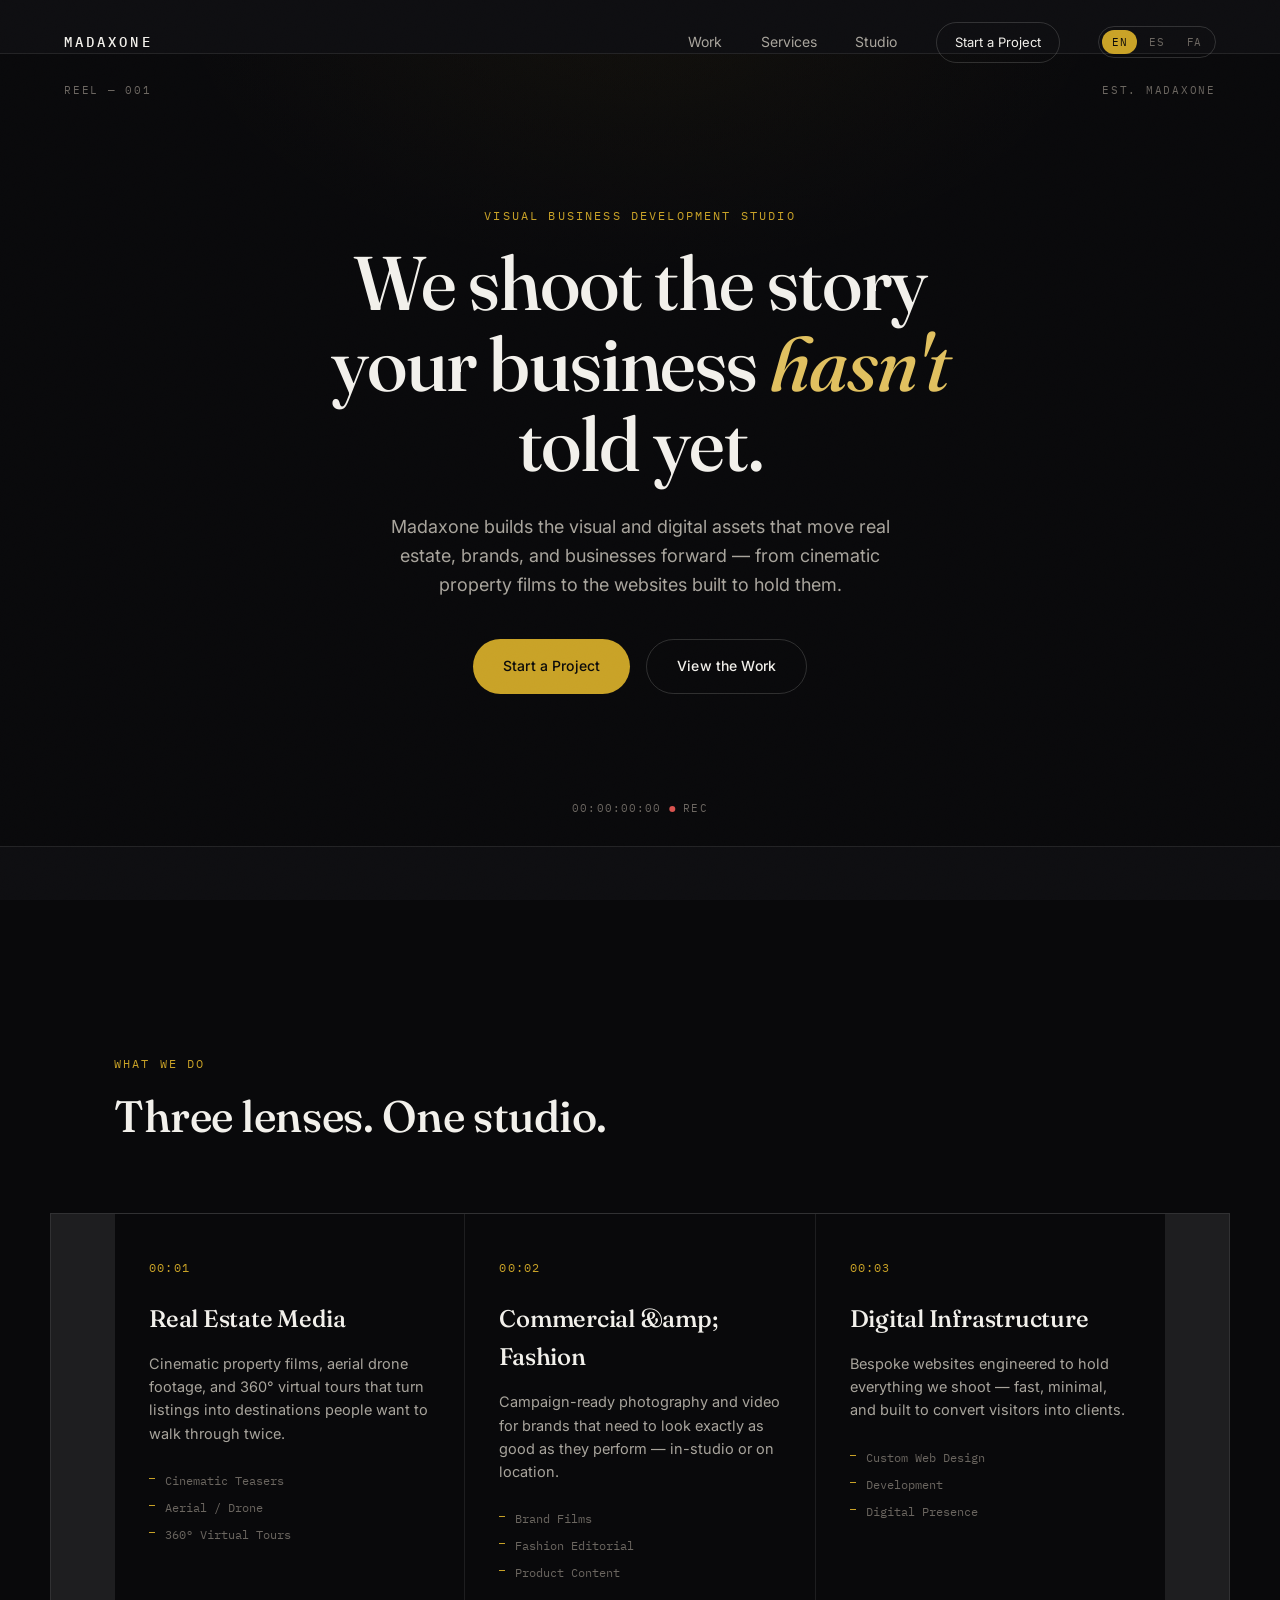
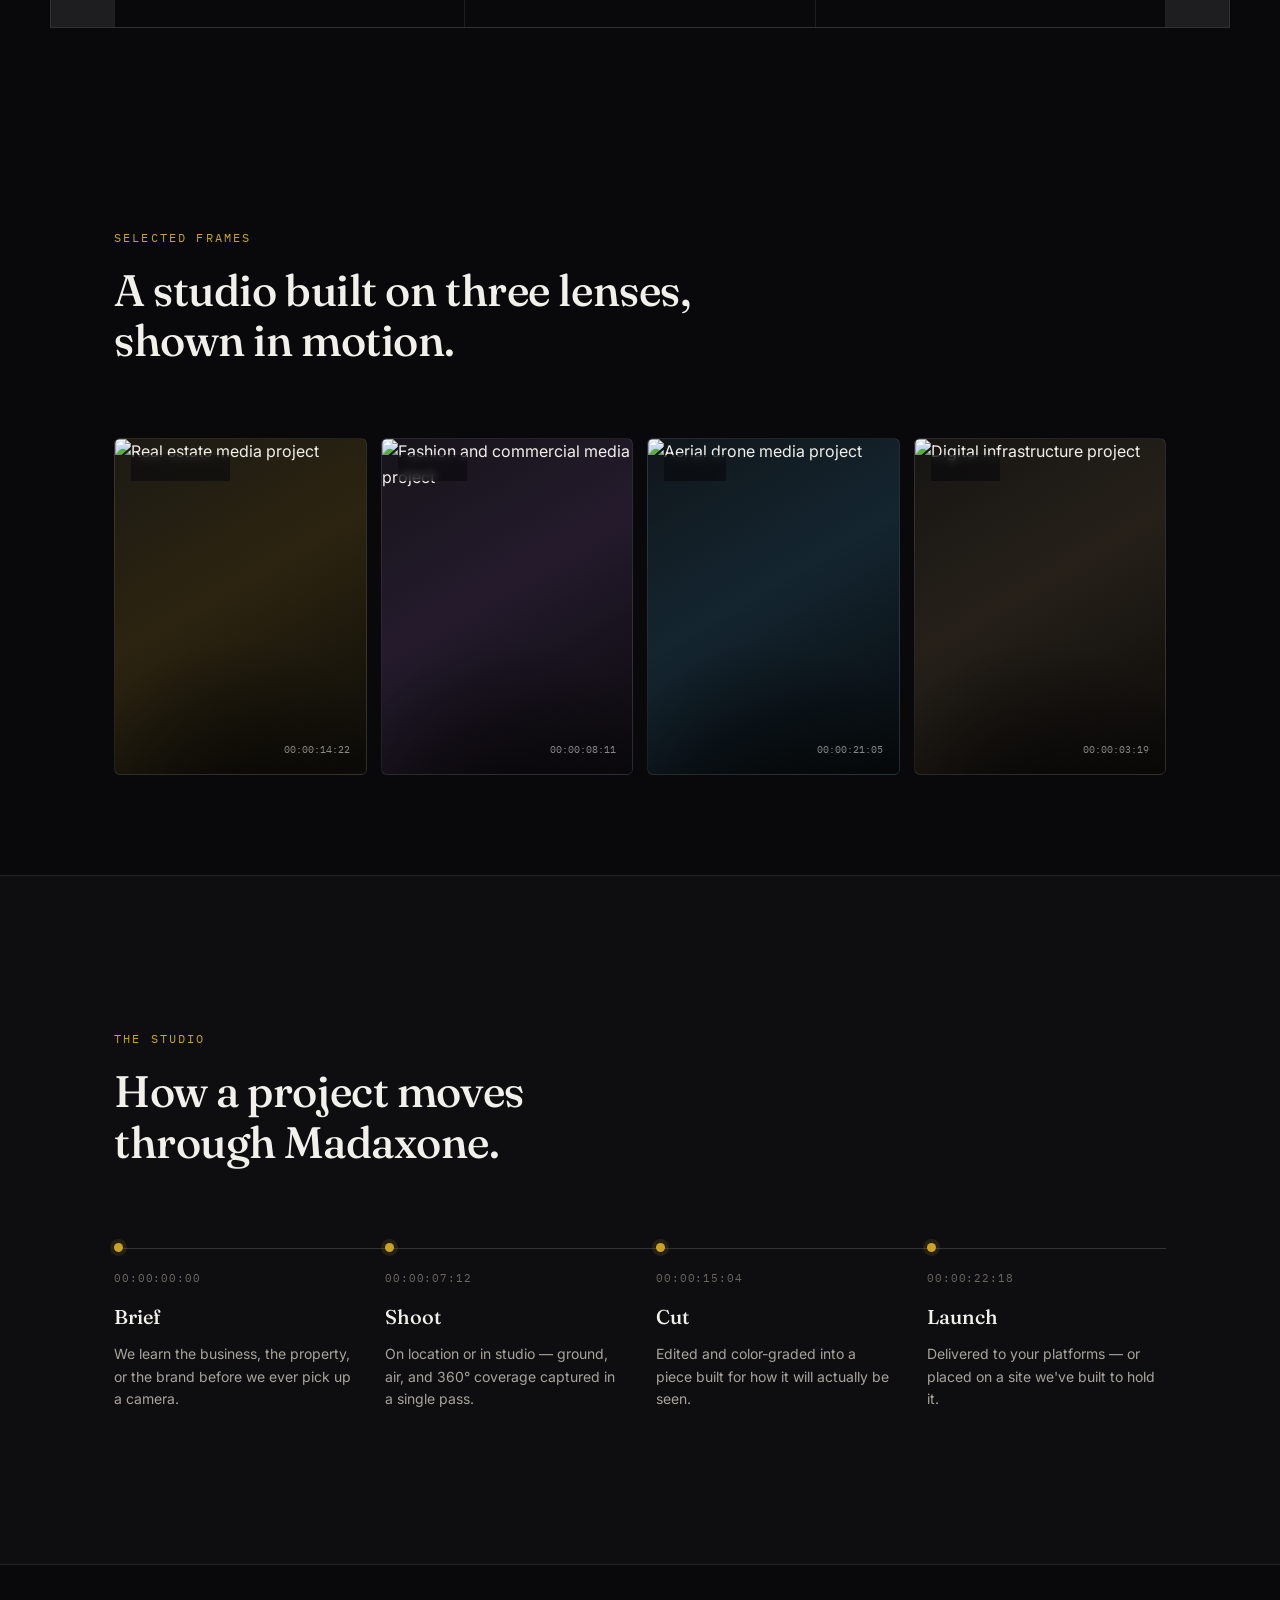
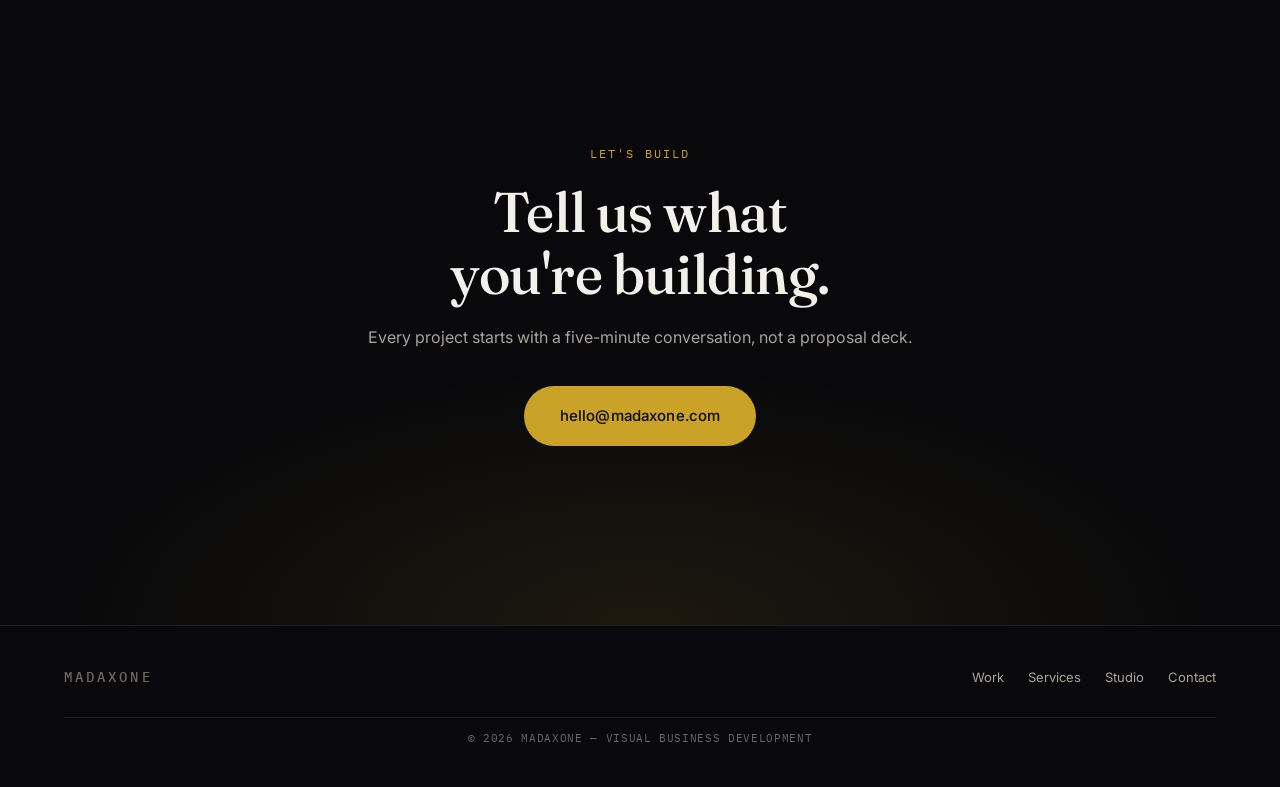
==== commit 9b81e658: "Update index.html" ====
--- a/index.html
+++ b/index.html
@@ -160,28 +160,28 @@
 
             <div class="frame-grid">
                 <div class="frame frame--estate">
-                    <img class="frame-img" src="images/estate.jpg" alt="Real estate media project">
+                    <img class="frame-img" src="estate.jpg" alt="Real estate media project">
                     <div class="frame-inner">
                         <span class="frame-tag" data-i18n="work.f1">REAL ESTATE</span>
                         <span class="frame-time">00:00:14:22</span>
                     </div>
                 </div>
                 <div class="frame frame--fashion">
-                    <img class="frame-img" src="images/fashion.jpg" alt="Fashion and commercial media project">
+                    <img class="frame-img" src="fashion.jpg" alt="Fashion and commercial media project">
                     <div class="frame-inner">
                         <span class="frame-tag" data-i18n="work.f2">FASHION</span>
                         <span class="frame-time">00:00:08:11</span>
                     </div>
                 </div>
                 <div class="frame frame--aerial">
-                    <img class="frame-img" src="images/aerial.jpg" alt="Aerial drone media project">
+                    <img class="frame-img" src="aerial.jpg" alt="Aerial drone media project">
                     <div class="frame-inner">
                         <span class="frame-tag" data-i18n="work.f3">AERIAL</span>
                         <span class="frame-time">00:00:21:05</span>
                     </div>
                 </div>
                 <div class="frame frame--web">
-                    <img class="frame-img" src="images/web.jpg" alt="Digital infrastructure project">
+                    <img class="frame-img" src="web.jpg" alt="Digital infrastructure project">
                     <div class="frame-inner">
                         <span class="frame-tag" data-i18n="work.f4">DIGITAL</span>
                         <span class="frame-time">00:00:03:19</span>
--- a/style.css
+++ b/style.css
@@ -236,7 +236,7 @@
     background:
         linear-gradient(180deg, rgba(9,9,11,0.35), rgba(9,9,11,0.78) 55%, rgba(9,9,11,0.94)),
         radial-gradient(ellipse 60% 50% at 50% 0%, rgba(201,162,39,0.08), transparent 60%),
-        url("images/hero.jpg") center/cover no-repeat,
+        url("hero.jpg") center/cover no-repeat,
         var(--bg);
 }
 
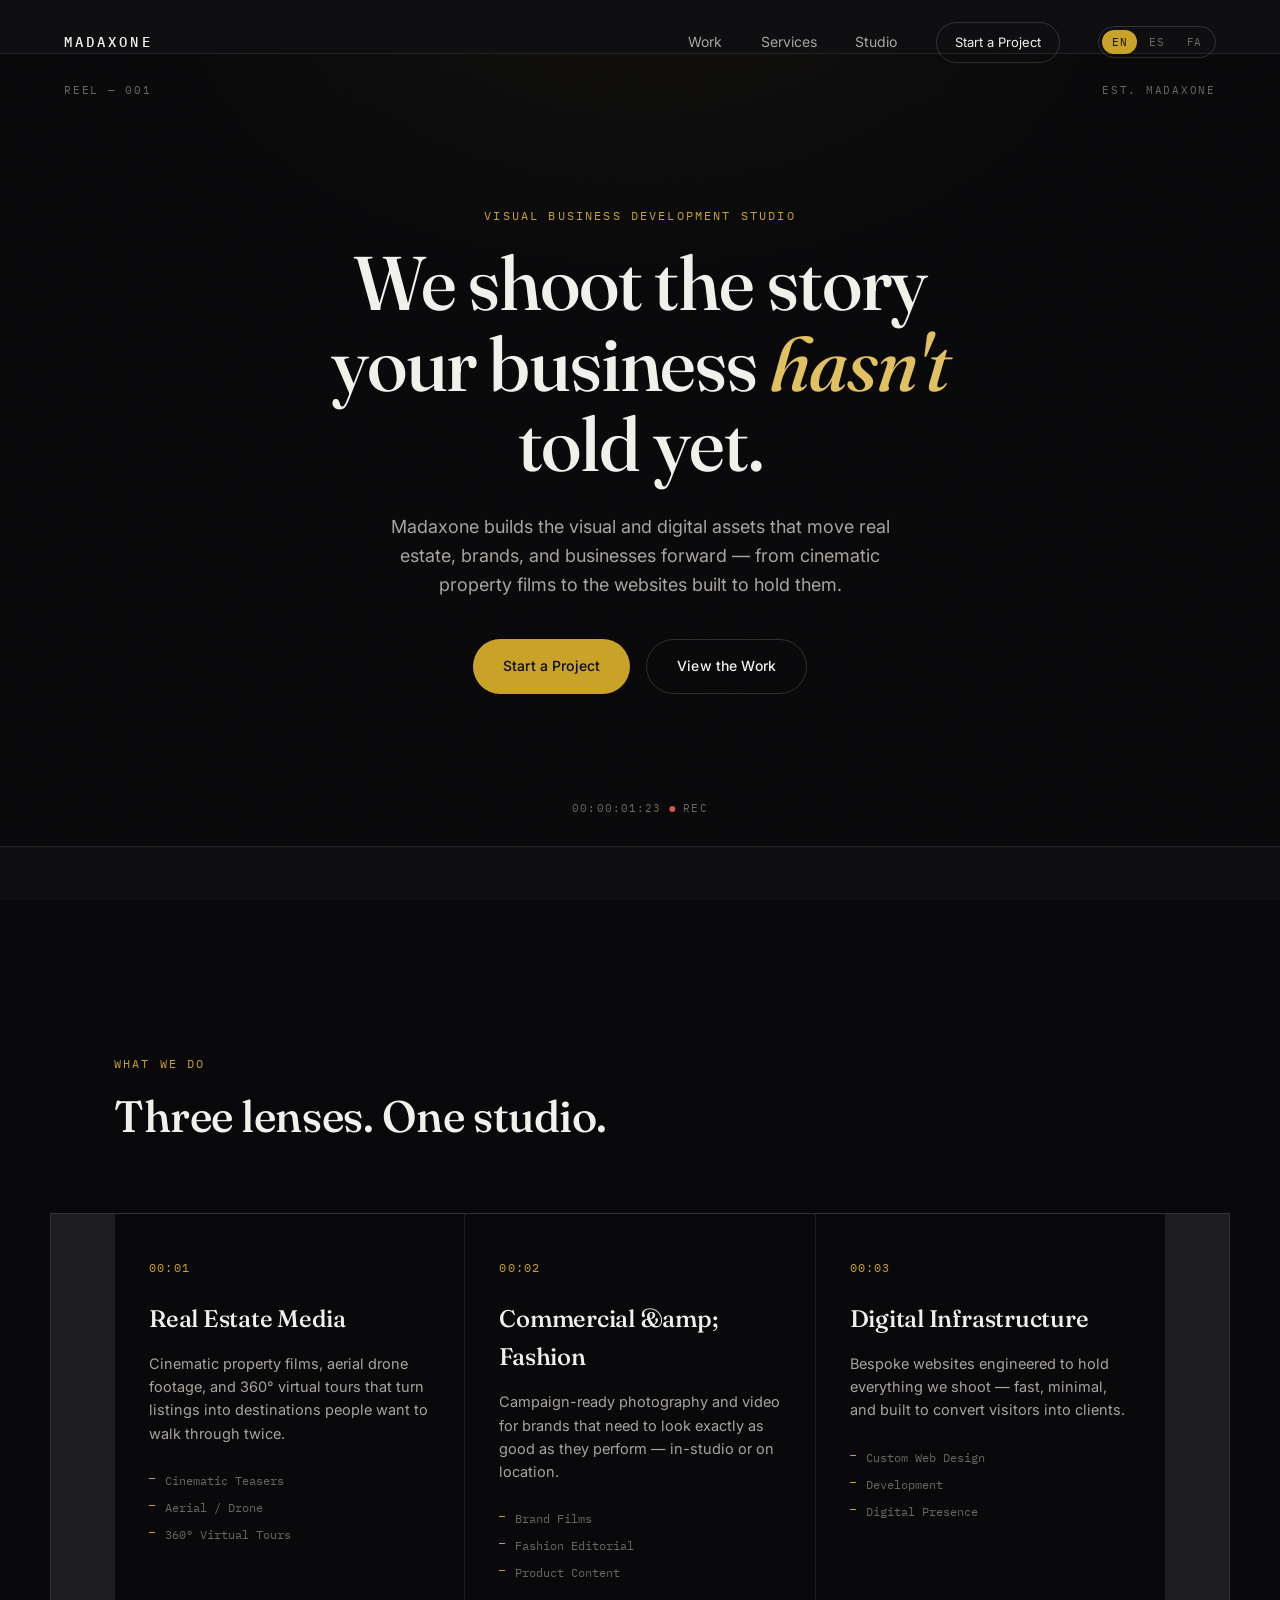
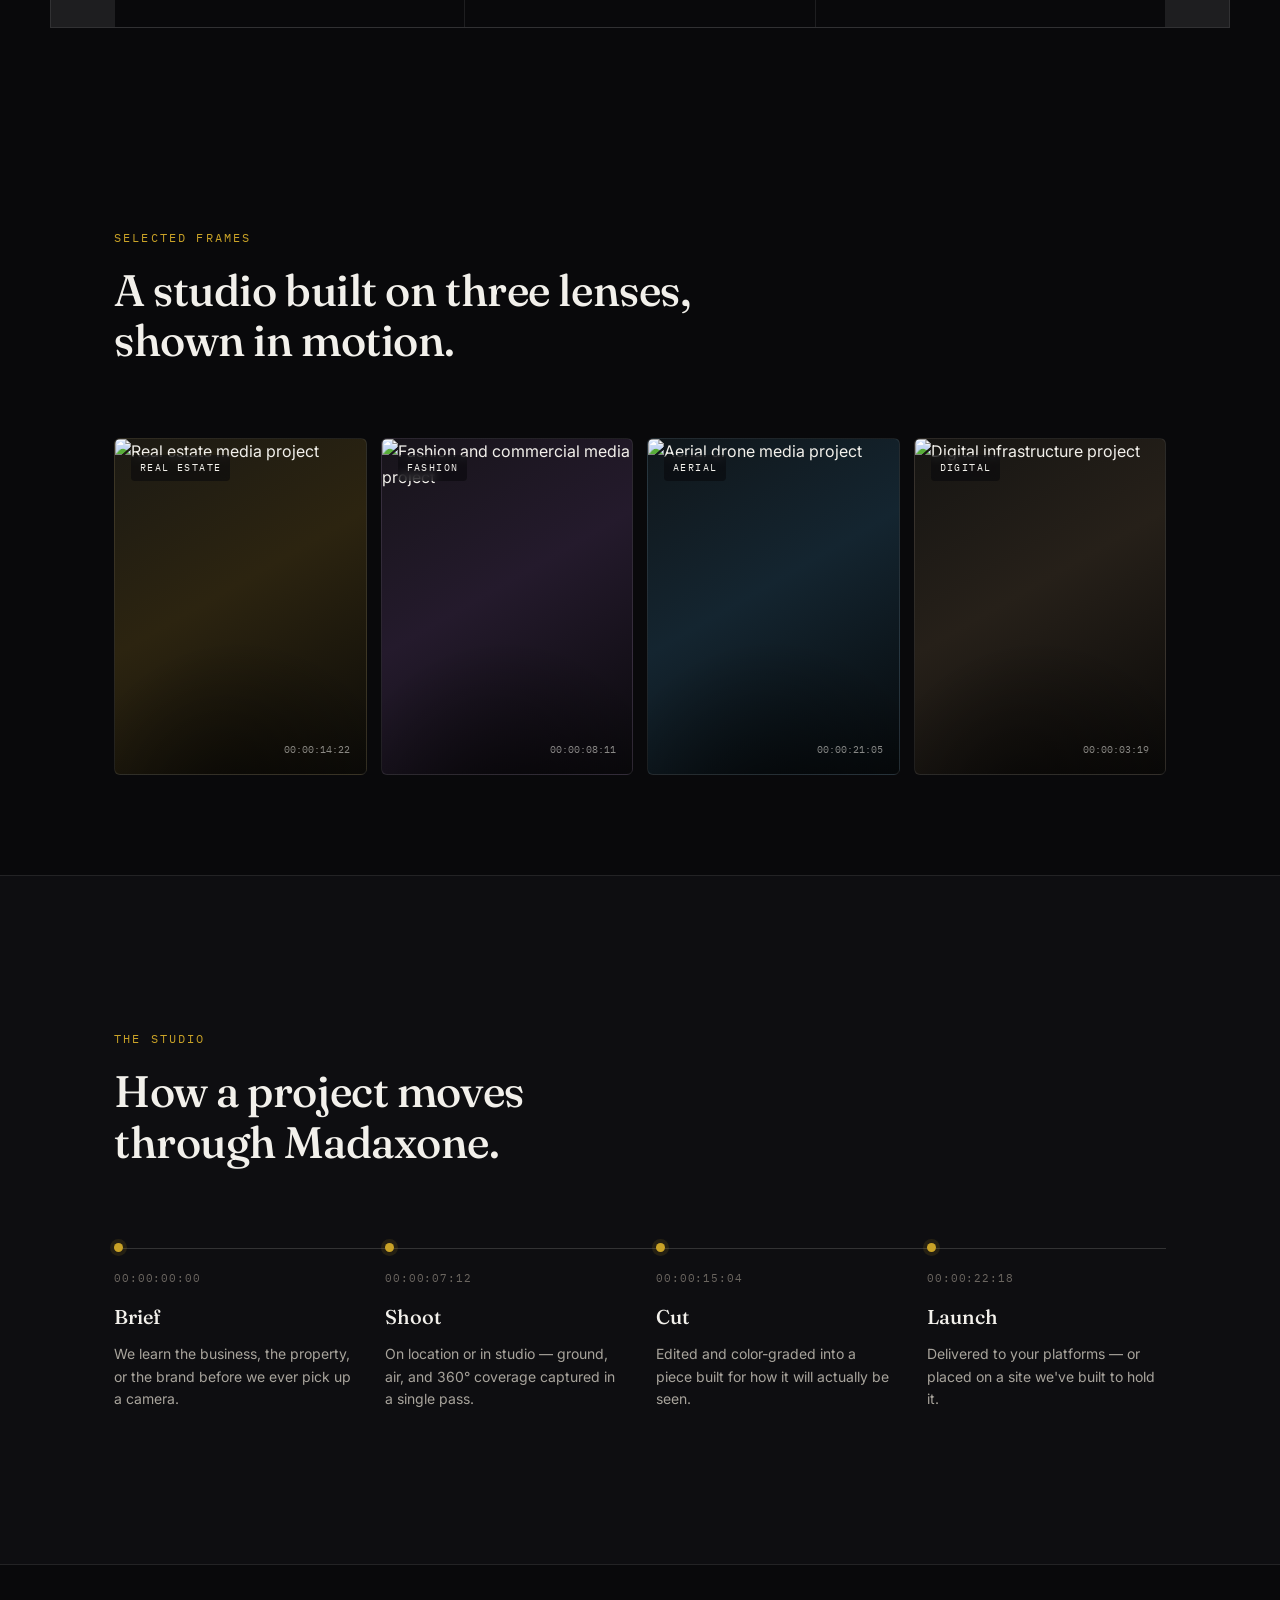
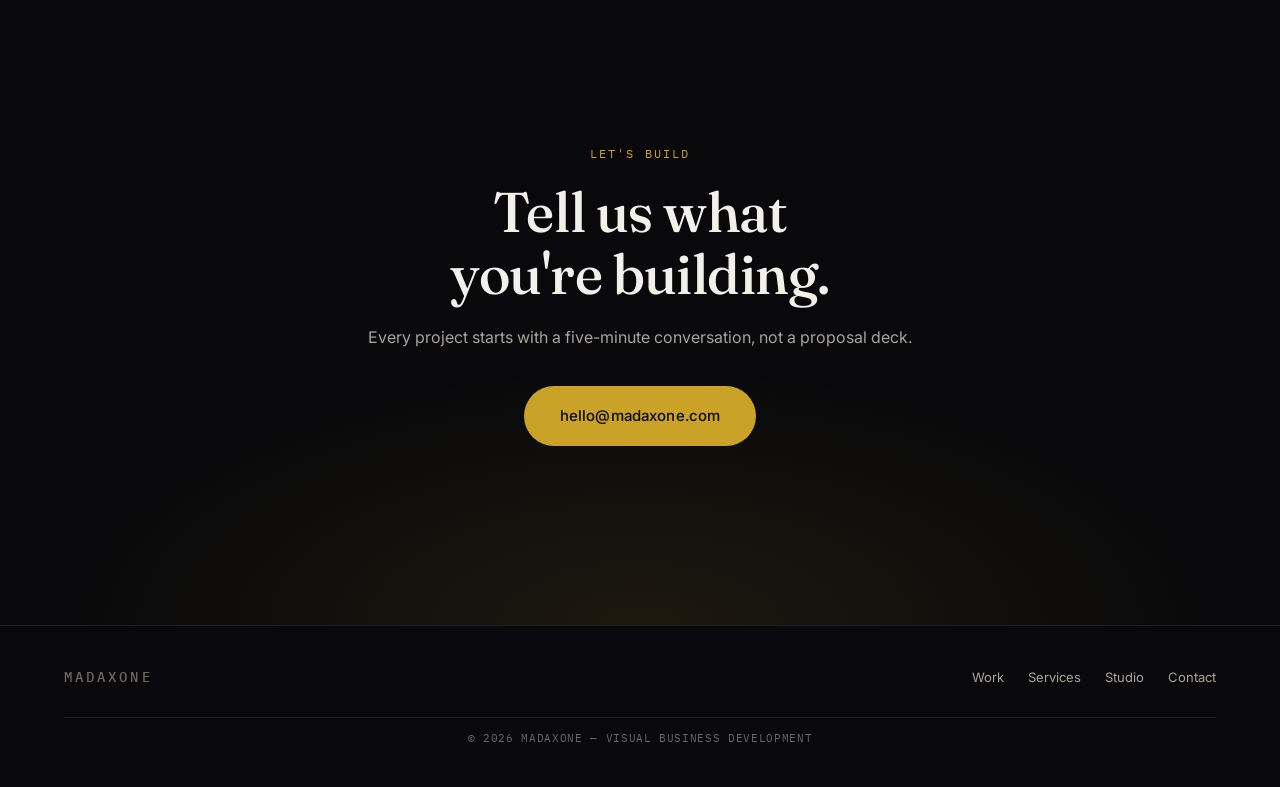
==== commit 59ddf050: "Update index.html" ====
--- a/index.html
+++ b/index.html
@@ -89,7 +89,7 @@
             </div>
 
             <div class="hero-timecode" aria-hidden="true">
-                <span>00:00:00:00</span>
+                <span id="rec-timecode">00:00:00:00</span>
                 <span class="rec-dot"></span>
                 <span>REC</span>
             </div>
@@ -160,28 +160,28 @@
 
             <div class="frame-grid">
                 <div class="frame frame--estate">
-                    <img class="frame-img" src="estate.jpg" alt="Real estate media project">
+                    <img class="frame-img" src="estate.JPG" alt="Real estate media project">
                     <div class="frame-inner">
                         <span class="frame-tag" data-i18n="work.f1">REAL ESTATE</span>
                         <span class="frame-time">00:00:14:22</span>
                     </div>
                 </div>
                 <div class="frame frame--fashion">
-                    <img class="frame-img" src="fashion.jpg" alt="Fashion and commercial media project">
+                    <img class="frame-img" src="fashion.JPG" alt="Fashion and commercial media project">
                     <div class="frame-inner">
                         <span class="frame-tag" data-i18n="work.f2">FASHION</span>
                         <span class="frame-time">00:00:08:11</span>
                     </div>
                 </div>
                 <div class="frame frame--aerial">
-                    <img class="frame-img" src="aerial.jpg" alt="Aerial drone media project">
+                    <img class="frame-img" src="aerial.JPG" alt="Aerial drone media project">
                     <div class="frame-inner">
                         <span class="frame-tag" data-i18n="work.f3">AERIAL</span>
                         <span class="frame-time">00:00:21:05</span>
                     </div>
                 </div>
                 <div class="frame frame--web">
-                    <img class="frame-img" src="web.jpg" alt="Digital infrastructure project">
+                    <img class="frame-img" src="web.JPG" alt="Digital infrastructure project">
                     <div class="frame-inner">
                         <span class="frame-tag" data-i18n="work.f4">DIGITAL</span>
                         <span class="frame-time">00:00:03:19</span>
@@ -261,6 +261,24 @@
             });
         });
 
+        // ============ Live REC timecode ============
+        const timecodeEl = document.getElementById('rec-timecode');
+        if (timecodeEl && !window.matchMedia('(prefers-reduced-motion: reduce)').matches) {
+            const FPS = 24;
+            const startTime = performance.now();
+            const pad = (n) => String(n).padStart(2, '0');
+            setInterval(() => {
+                const totalFrames = Math.floor((performance.now() - startTime) / 1000 * FPS);
+                const frames = totalFrames % FPS;
+                const totalSeconds = Math.floor(totalFrames / FPS);
+                const seconds = totalSeconds % 60;
+                const totalMinutes = Math.floor(totalSeconds / 60);
+                const minutes = totalMinutes % 60;
+                const hours = Math.floor(totalMinutes / 60);
+                timecodeEl.textContent = `${pad(hours)}:${pad(minutes)}:${pad(seconds)}:${pad(frames)}`;
+            }, 1000 / FPS);
+        }
+
         // ============ i18n ============
         const translations = {
             en: {
--- a/style.css
+++ b/style.css
@@ -236,7 +236,7 @@
     background:
         linear-gradient(180deg, rgba(9,9,11,0.35), rgba(9,9,11,0.78) 55%, rgba(9,9,11,0.94)),
         radial-gradient(ellipse 60% 50% at 50% 0%, rgba(201,162,39,0.08), transparent 60%),
-        url("hero.jpg") center/cover no-repeat,
+        url("hero.JPG") center/cover no-repeat,
         var(--bg);
 }
 
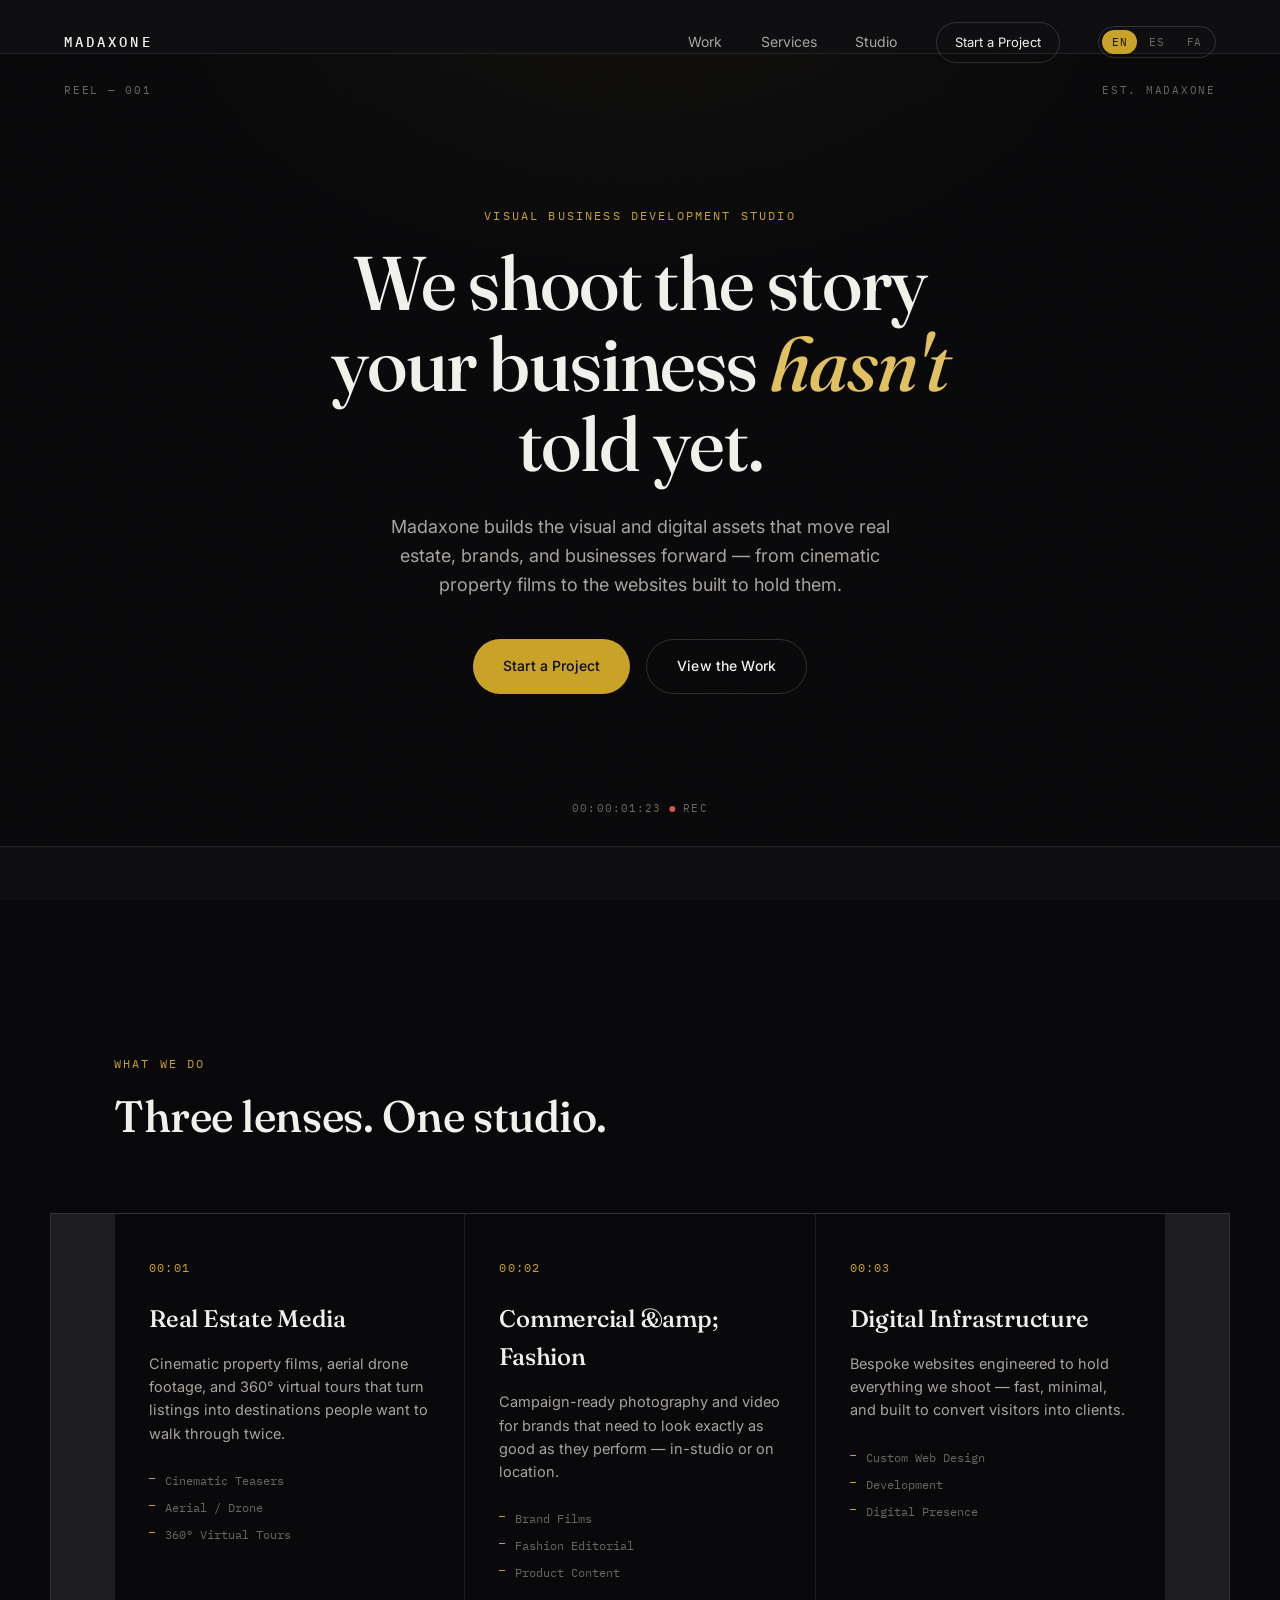
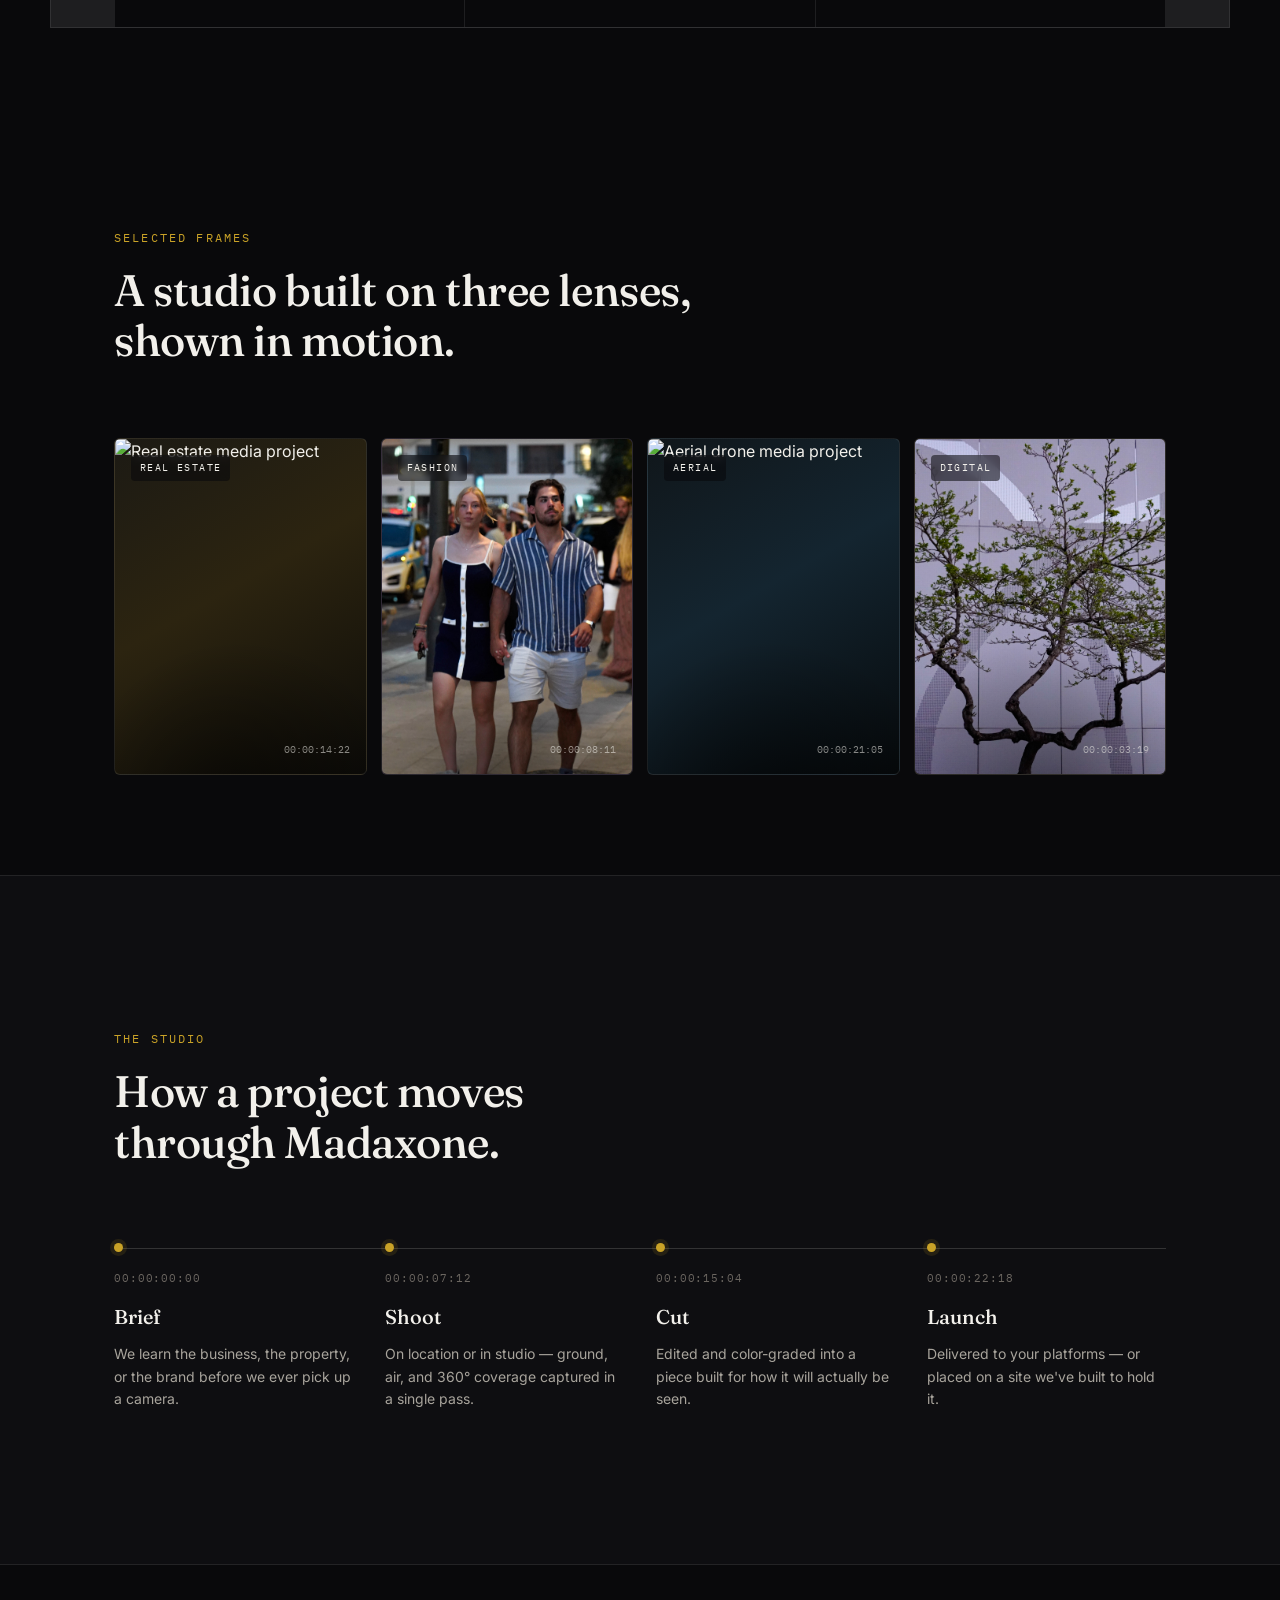
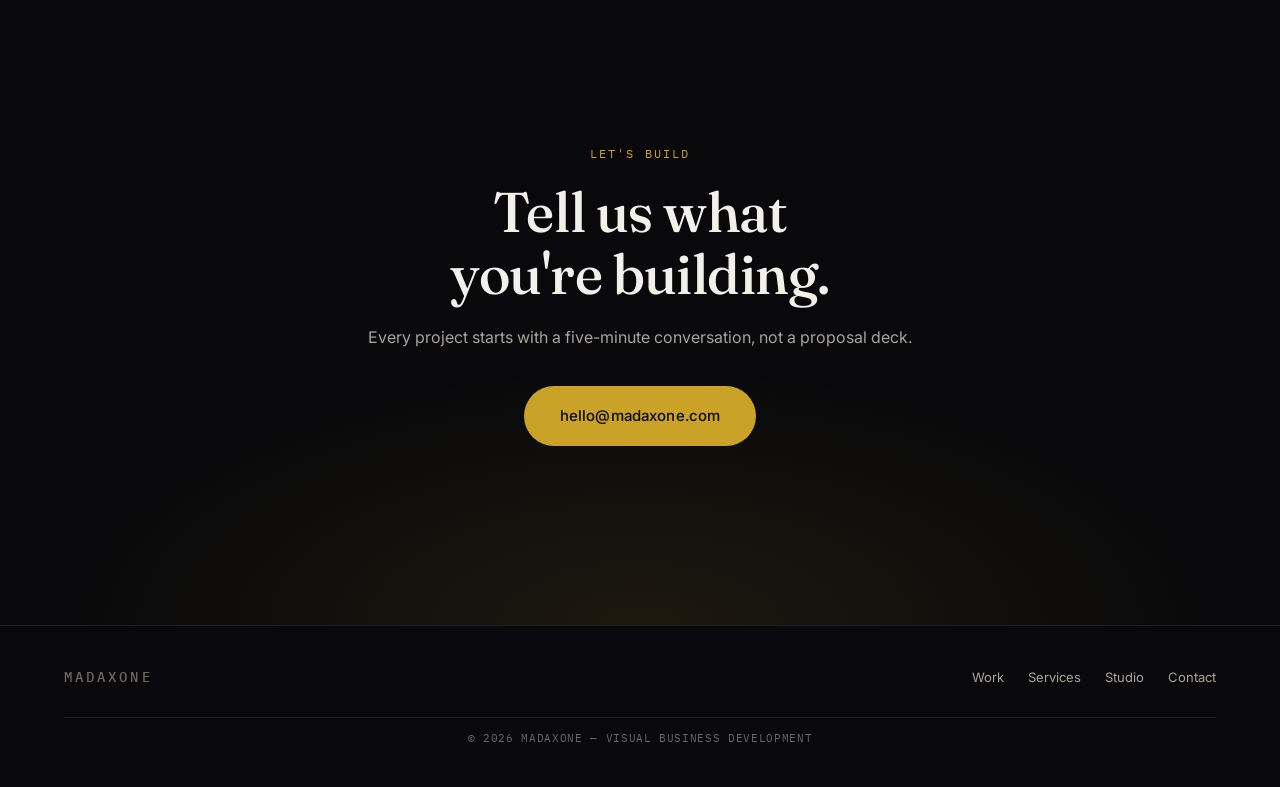
==== commit 93eabe17: "Update index.html" ====
--- a/index.html
+++ b/index.html
@@ -121,7 +121,7 @@
 
                 <article class="service-card">
                     <div class="service-code">00:02</div>
-                    <h3 data-i18n="services.s2.title">Commercial &amp; Fashion</h3>
+                    <h3 data-i18n="services.s2.title">Commercial & ; Fashion</h3>
                     <p data-i18n="services.s2.desc">
                         Campaign-ready photography and video for brands that need to
                         look exactly as good as they perform — in-studio or on
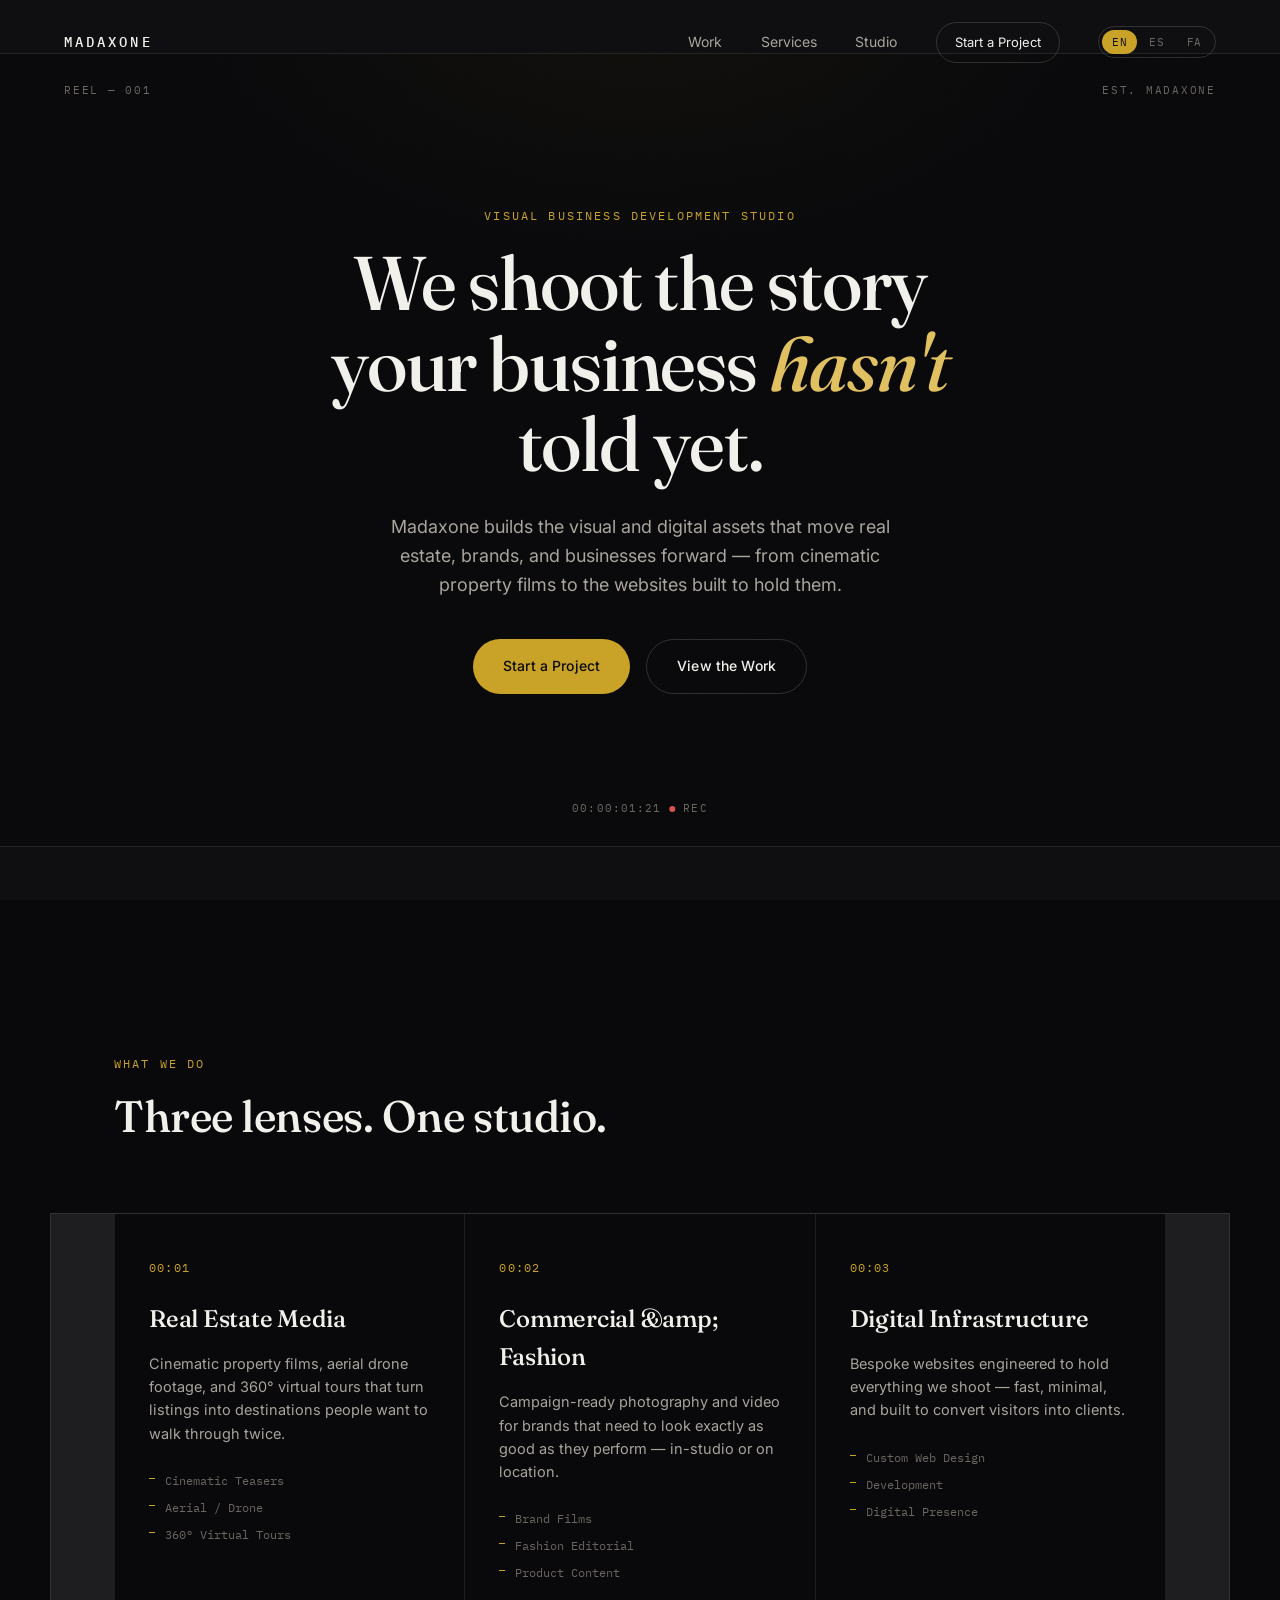
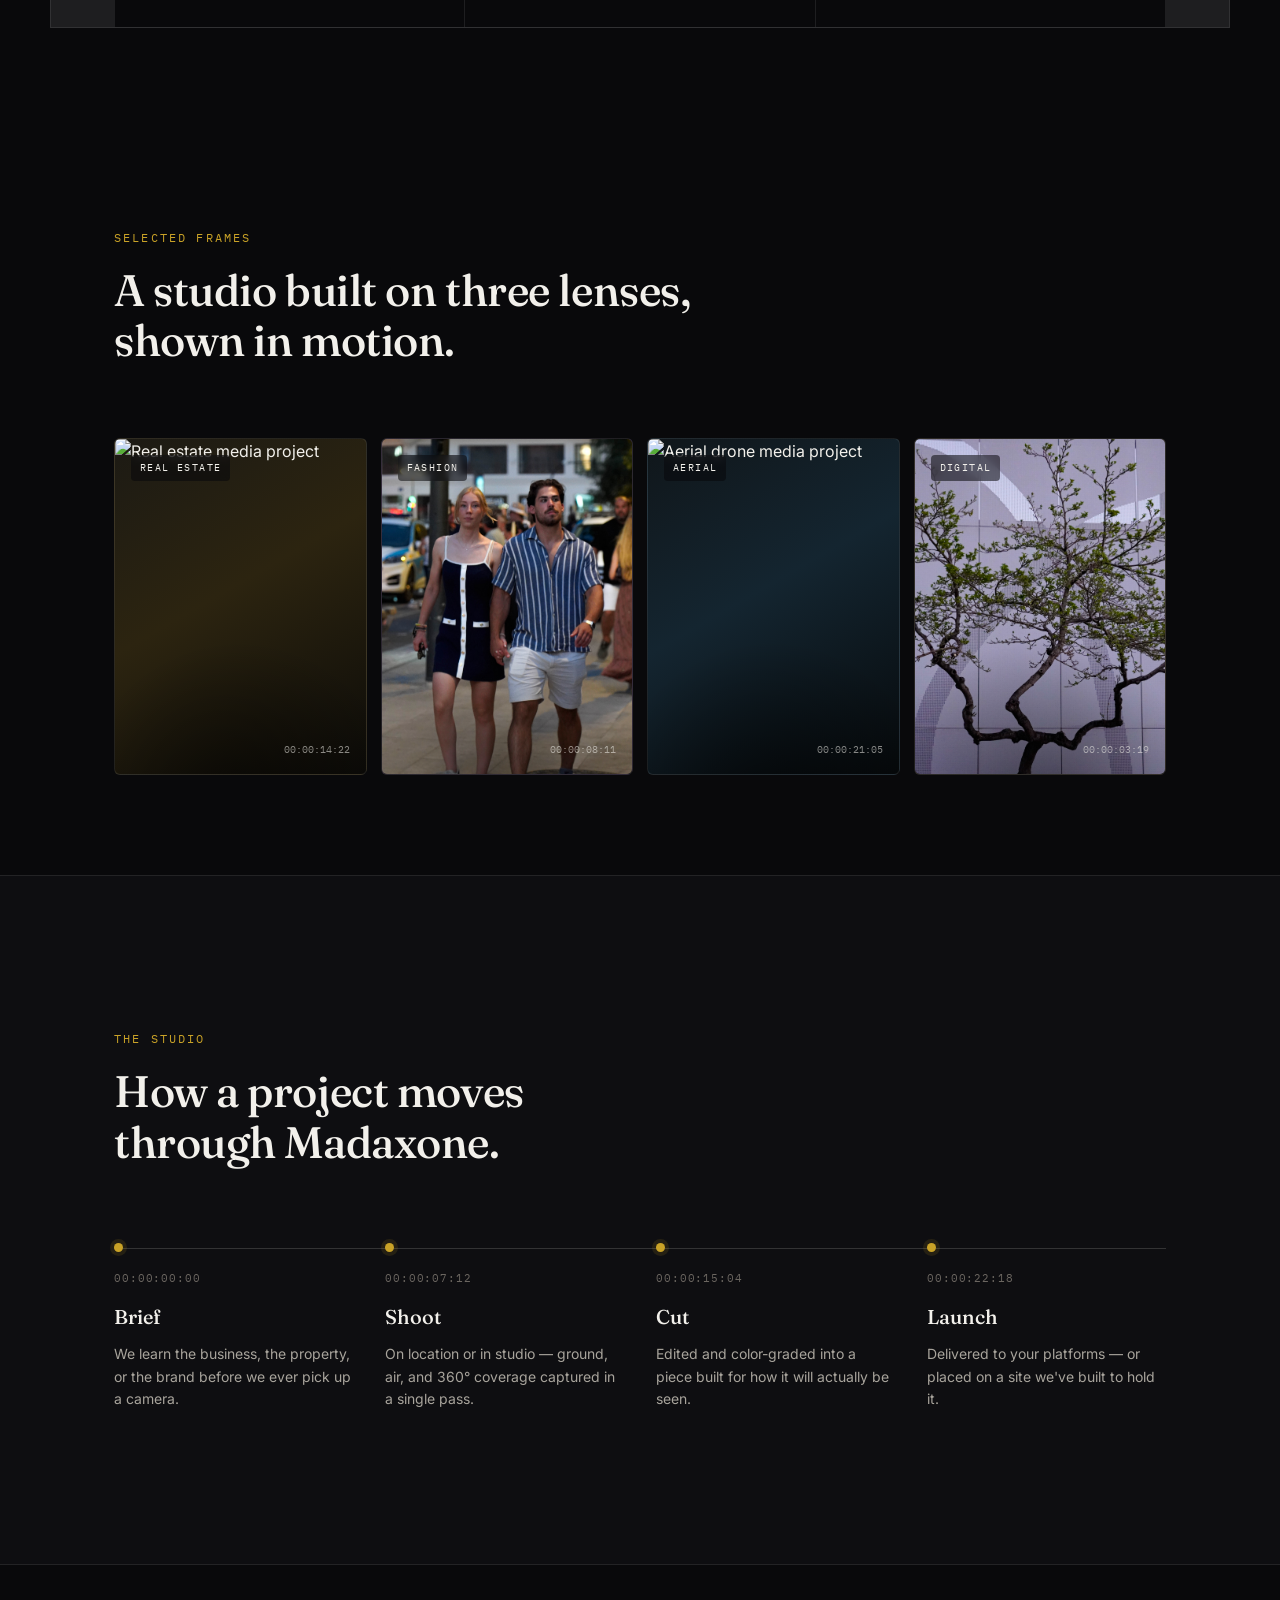
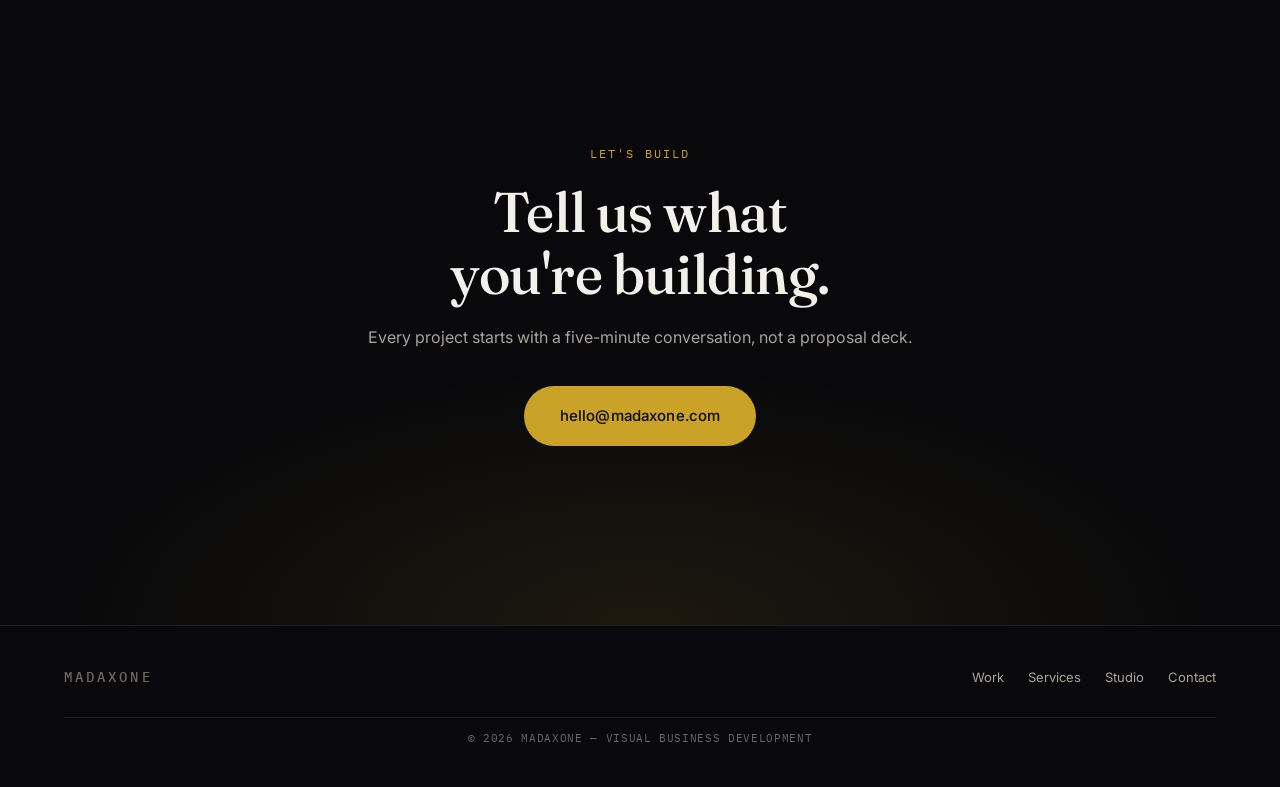
==== commit d1ceb1ed: "Update index.html" ====
--- a/index.html
+++ b/index.html
@@ -79,7 +79,7 @@
                 </h1>
                 <p class="hero-sub" data-i18n="hero.sub">
                     Madaxone builds the visual and digital assets that move real estate,
-                    brands, and businesses forward — from cinematic property films to the
+                    brands and businesses forward ; from cinematic property films to the
                     websites built to hold them.
                 </p>
                 <div class="hero-actions">
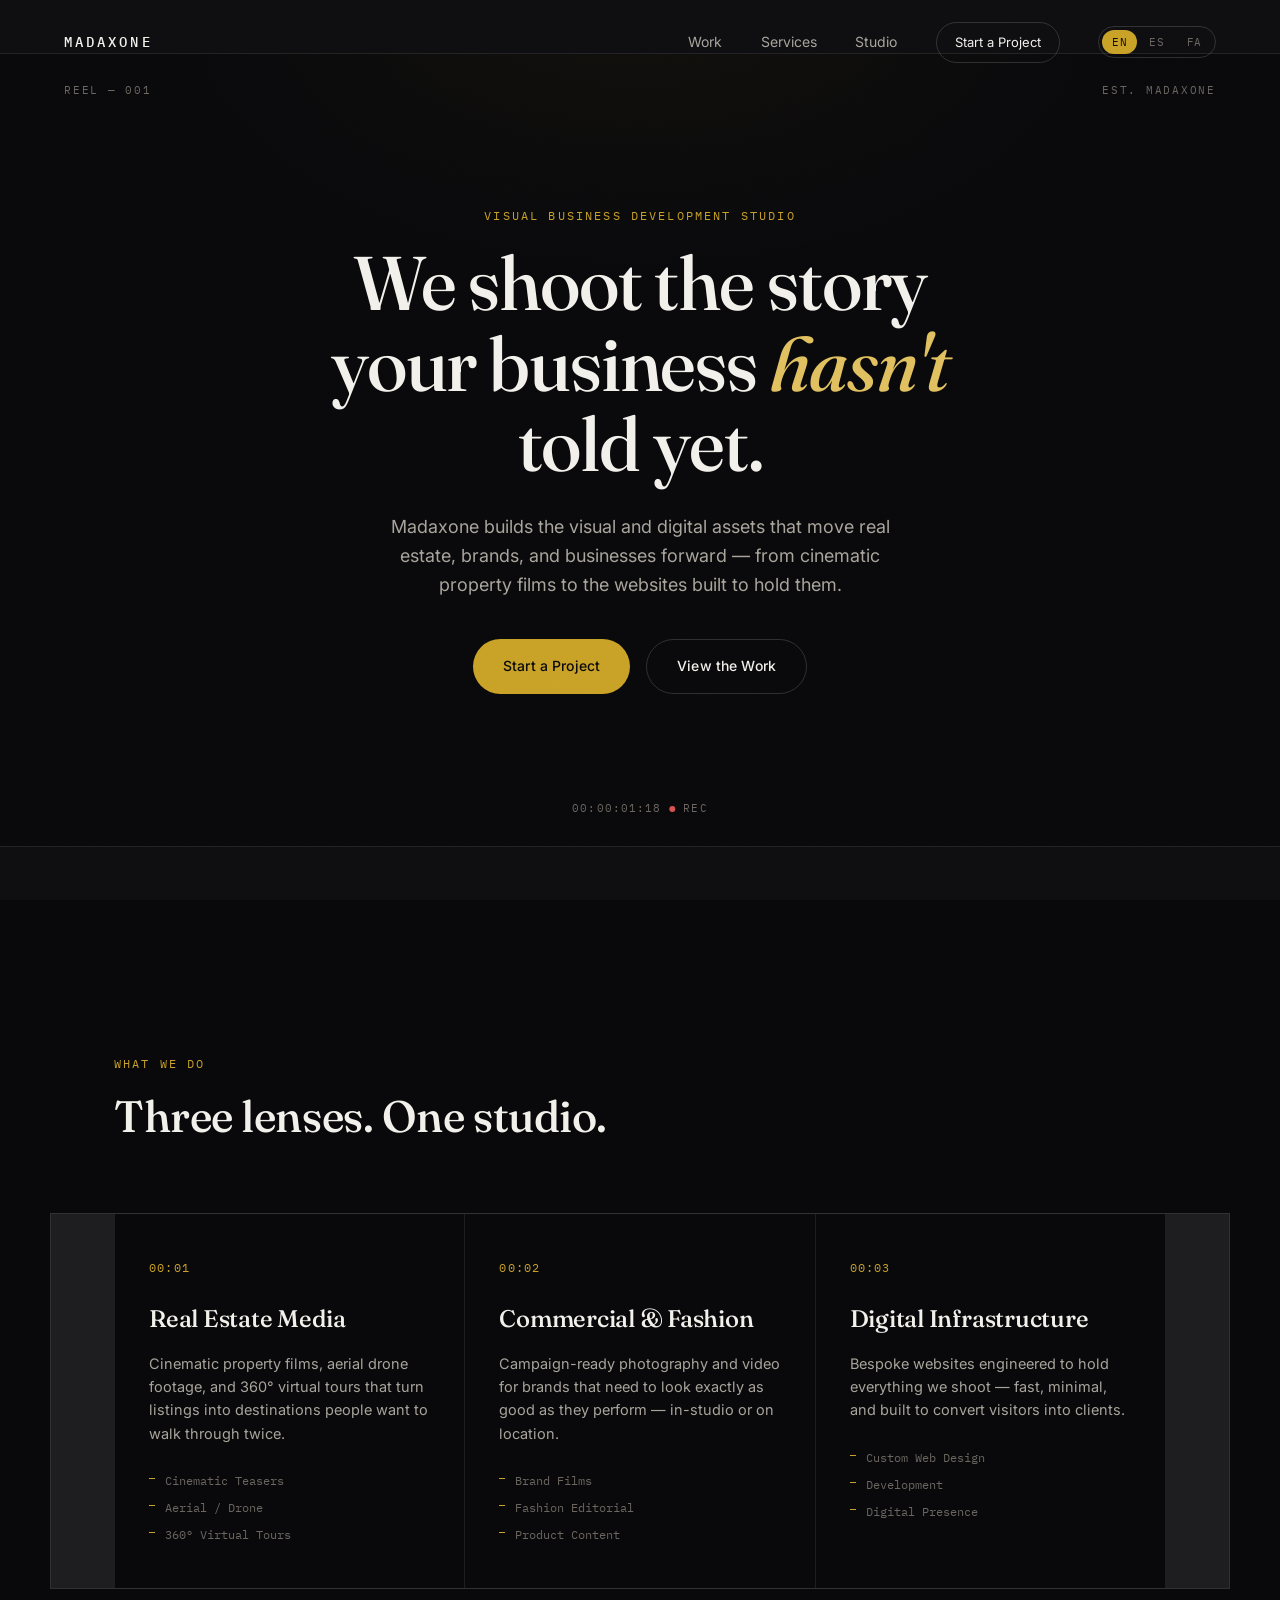
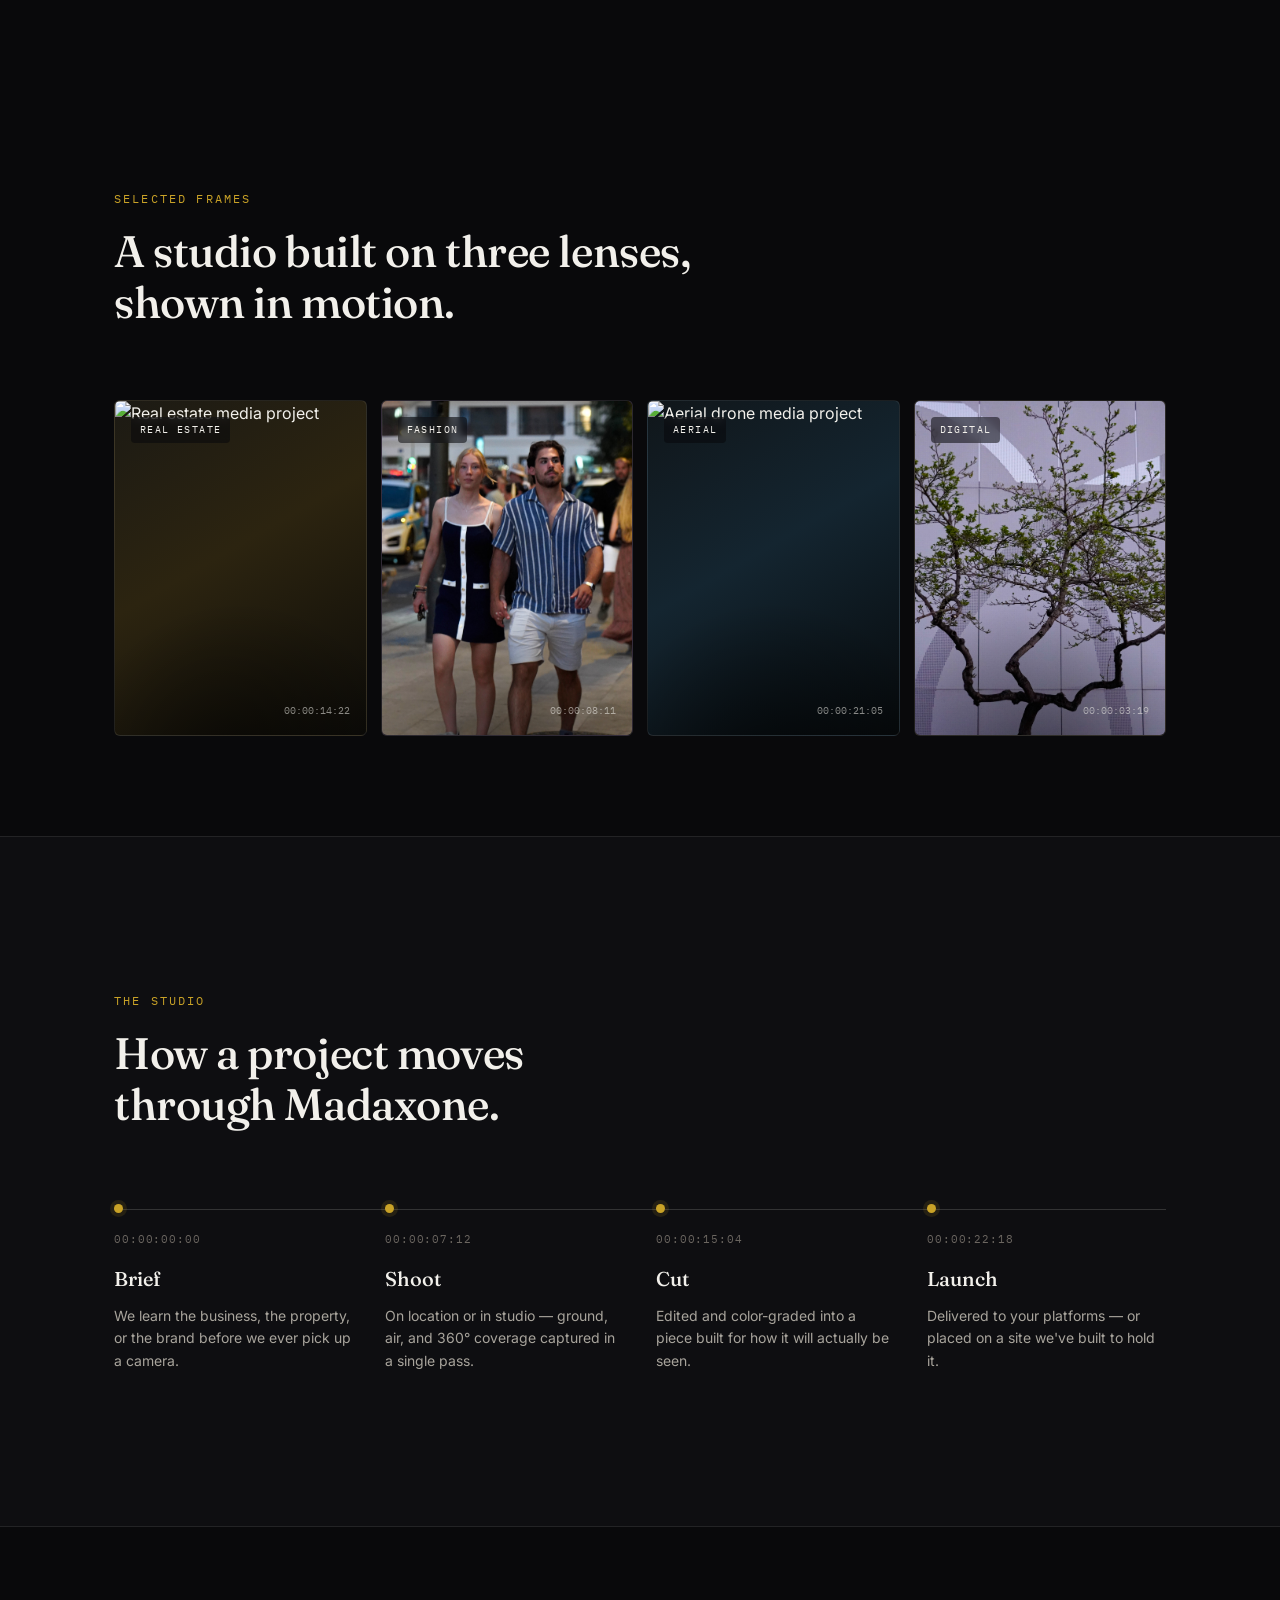
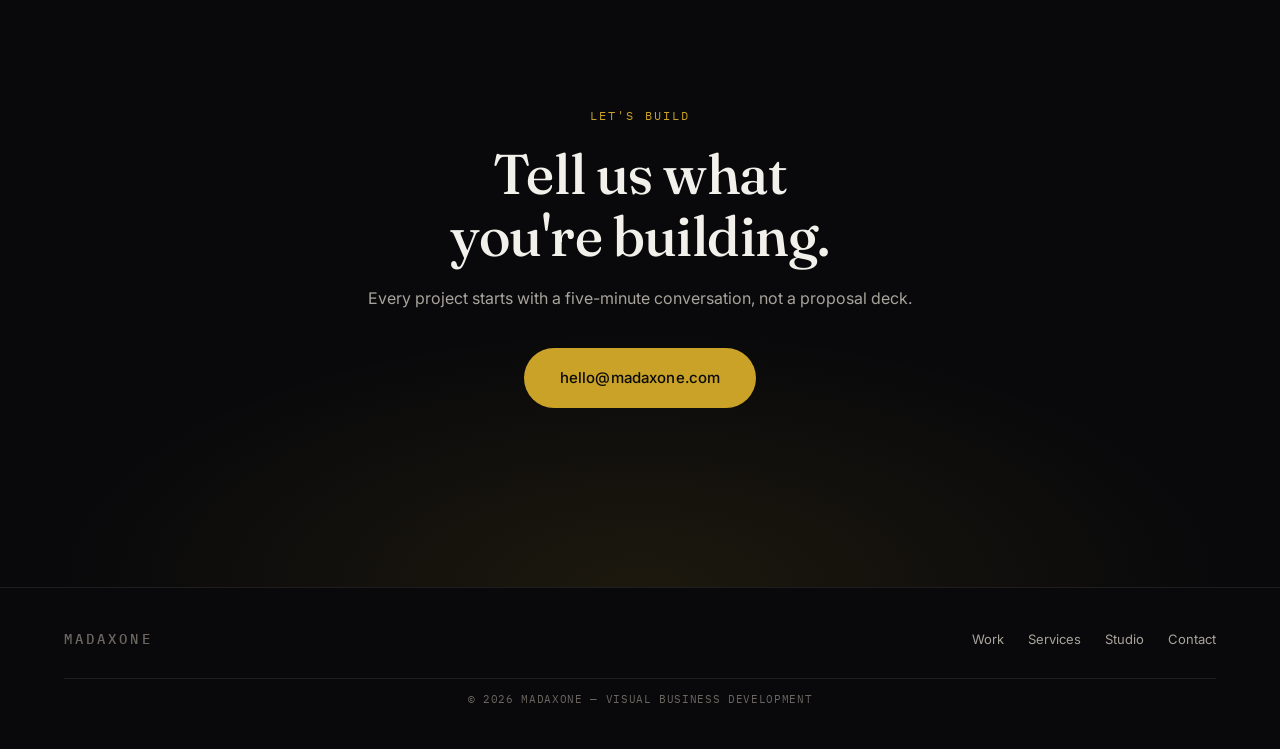
==== commit 86cd9d61: "Add files via upload" ====
--- a/index.html
+++ b/index.html
@@ -48,7 +48,38 @@
 
             <nav class="main-nav">
                 <a href="#work" data-i18n="nav.work">Work</a>
-                <a href="#services" data-i18n="nav.services">Services</a>
+
+                <div class="nav-dropdown">
+                    <button type="button" class="nav-dropdown-trigger" data-i18n="nav.services" aria-expanded="false">Services</button>
+                    <div class="nav-dropdown-panel">
+                        <div class="nav-cat" data-i18n="nav.cat.commercial">Commercial</div>
+                        <div class="nav-flyout">
+                            <a href="commercial-filming.html" data-i18n="nav.item.filming">Filming</a>
+                            <a href="commercial-photography.html" data-i18n="nav.item.photography">Photography</a>
+                        </div>
+
+                        <div class="nav-cat" data-i18n="nav.cat.fashion">Fashion</div>
+                        <div class="nav-flyout">
+                            <a href="fashion-photography.html" data-i18n="nav.item.photography">Photography</a>
+                        </div>
+
+                        <div class="nav-cat" data-i18n="nav.cat.realestate">Real Estate</div>
+                        <div class="nav-flyout">
+                            <a href="real-estate-filming.html" data-i18n="nav.item.filming">Filming</a>
+                            <a href="real-estate-photography.html" data-i18n="nav.item.photography">Photography</a>
+                            <a href="real-estate-drone.html" data-i18n="nav.item.drone">Drone</a>
+                            <a href="real-estate-360-tours.html" data-i18n="nav.item.tours">360° Virtual Tours / Mapping</a>
+                        </div>
+
+                        <div class="nav-cat" data-i18n="nav.cat.digital">Digital</div>
+                        <div class="nav-flyout">
+                            <a href="digital-web-design.html" data-i18n="nav.item.webdesign">Custom Web Design</a>
+                            <a href="digital-development.html" data-i18n="nav.item.development">Development</a>
+                            <a href="digital-presence.html" data-i18n="nav.item.presence">Digital Presence</a>
+                        </div>
+                    </div>
+                </div>
+
                 <a href="#process" data-i18n="nav.studio">Studio</a>
                 <a href="#contact" class="nav-cta" data-i18n="nav.cta">Start a Project</a>
                 <div class="lang-switch" role="group" aria-label="Switch language">
@@ -79,7 +110,7 @@
                 </h1>
                 <p class="hero-sub" data-i18n="hero.sub">
                     Madaxone builds the visual and digital assets that move real estate,
-                    brands and businesses forward ; from cinematic property films to the
+                    brands, and businesses forward — from cinematic property films to the
                     websites built to hold them.
                 </p>
                 <div class="hero-actions">
@@ -121,7 +152,7 @@
 
                 <article class="service-card">
                     <div class="service-code">00:02</div>
-                    <h3 data-i18n="services.s2.title">Commercial & ; Fashion</h3>
+                    <h3 data-i18n="services.s2.title">Commercial &amp; Fashion</h3>
                     <p data-i18n="services.s2.desc">
                         Campaign-ready photography and video for brands that need to
                         look exactly as good as they perform — in-studio or on
@@ -247,196 +278,6 @@
         </div>
     </footer>
 
-    <script>
-        // Header solidifies on scroll
-        const header = document.getElementById('site-header');
-        const onScroll = () => header.classList.toggle('is-scrolled', window.scrollY > 40);
-        document.addEventListener('scroll', onScroll, { passive: true });
-        onScroll();
-
-        // Close mobile nav after a link is tapped
-        document.querySelectorAll('.main-nav a').forEach(a => {
-            a.addEventListener('click', () => {
-                document.getElementById('nav-toggle').checked = false;
-            });
-        });
-
-        // ============ Live REC timecode ============
-        const timecodeEl = document.getElementById('rec-timecode');
-        if (timecodeEl && !window.matchMedia('(prefers-reduced-motion: reduce)').matches) {
-            const FPS = 24;
-            const startTime = performance.now();
-            const pad = (n) => String(n).padStart(2, '0');
-            setInterval(() => {
-                const totalFrames = Math.floor((performance.now() - startTime) / 1000 * FPS);
-                const frames = totalFrames % FPS;
-                const totalSeconds = Math.floor(totalFrames / FPS);
-                const seconds = totalSeconds % 60;
-                const totalMinutes = Math.floor(totalSeconds / 60);
-                const minutes = totalMinutes % 60;
-                const hours = Math.floor(totalMinutes / 60);
-                timecodeEl.textContent = `${pad(hours)}:${pad(minutes)}:${pad(seconds)}:${pad(frames)}`;
-            }, 1000 / FPS);
-        }
-
-        // ============ i18n ============
-        const translations = {
-            en: {
-                nav: { work: "Work", services: "Services", studio: "Studio", cta: "Start a Project" },
-                hero: {
-                    eyebrow: "Visual Business Development Studio",
-                    title: "We shoot the story<br>your business <em>hasn't</em><br>told yet.",
-                    sub: "Madaxone builds the visual and digital assets that move real estate, brands, and businesses forward — from cinematic property films to the websites built to hold them.",
-                    cta1: "Start a Project",
-                    cta2: "View the Work"
-                },
-                services: {
-                    eyebrow: "What We Do",
-                    title: "Three lenses. One studio.",
-                    s1: { title: "Real Estate Media", desc: "Cinematic property films, aerial drone footage, and 360° virtual tours that turn listings into destinations people want to walk through twice.", tag1: "Cinematic Teasers", tag2: "Aerial / Drone", tag3: "360° Virtual Tours" },
-                    s2: { title: "Commercial &amp; Fashion", desc: "Campaign-ready photography and video for brands that need to look exactly as good as they perform — in-studio or on location.", tag1: "Brand Films", tag2: "Fashion Editorial", tag3: "Product Content" },
-                    s3: { title: "Digital Infrastructure", desc: "Bespoke websites engineered to hold everything we shoot — fast, minimal, and built to convert visitors into clients.", tag1: "Custom Web Design", tag2: "Development", tag3: "Digital Presence" }
-                },
-                work: {
-                    eyebrow: "Selected Frames",
-                    title: "A studio built on three lenses,<br>shown in motion.",
-                    f1: "REAL ESTATE", f2: "FASHION", f3: "AERIAL", f4: "DIGITAL"
-                },
-                process: {
-                    eyebrow: "The Studio",
-                    title: "How a project moves through Madaxone.",
-                    p1: { title: "Brief", desc: "We learn the business, the property, or the brand before we ever pick up a camera." },
-                    p2: { title: "Shoot", desc: "On location or in studio — ground, air, and 360° coverage captured in a single pass." },
-                    p3: { title: "Cut", desc: "Edited and color-graded into a piece built for how it will actually be seen." },
-                    p4: { title: "Launch", desc: "Delivered to your platforms — or placed on a site we've built to hold it." }
-                },
-                contact: {
-                    eyebrow: "Let's Build",
-                    title: "Tell us what<br>you're building.",
-                    sub: "Every project starts with a five-minute conversation, not a proposal deck."
-                },
-                footer: { contact: "Contact", meta: "© 2026 MADAXONE — VISUAL BUSINESS DEVELOPMENT" }
-            },
-            es: {
-                nav: { work: "Trabajo", services: "Servicios", studio: "Estudio", cta: "Iniciar Proyecto" },
-                hero: {
-                    eyebrow: "Estudio de Desarrollo Visual de Negocios",
-                    title: "Filmamos la historia<br>que tu negocio <em>aún no</em><br>ha contado.",
-                    sub: "Madaxone crea los activos visuales y digitales que impulsan bienes raíces, marcas y negocios — desde películas cinematográficas de propiedades hasta los sitios web que las alojan.",
-                    cta1: "Iniciar Proyecto",
-                    cta2: "Ver el Trabajo"
-                },
-                services: {
-                    eyebrow: "Qué Hacemos",
-                    title: "Tres lentes. Un estudio.",
-                    s1: { title: "Medios Inmobiliarios", desc: "Películas cinematográficas de propiedades, tomas aéreas con dron y tours virtuales en 360° que convierten anuncios en destinos que la gente quiere recorrer dos veces.", tag1: "Teasers Cinematográficos", tag2: "Aéreo / Dron", tag3: "Tours Virtuales 360°" },
-                    s2: { title: "Comercial y Moda", desc: "Fotografía y video listos para campaña, para marcas que necesitan verse exactamente tan bien como rinden — en estudio o en locación.", tag1: "Películas de Marca", tag2: "Editorial de Moda", tag3: "Contenido de Producto" },
-                    s3: { title: "Infraestructura Digital", desc: "Sitios web a medida, diseñados para alojar todo lo que filmamos — rápidos, minimalistas y construidos para convertir visitantes en clientes.", tag1: "Diseño Web a Medida", tag2: "Desarrollo", tag3: "Presencia Digital" }
-                },
-                work: {
-                    eyebrow: "Tomas Seleccionadas",
-                    title: "Un estudio construido sobre tres lentes,<br>mostrado en movimiento.",
-                    f1: "INMOBILIARIO", f2: "MODA", f3: "AÉREO", f4: "DIGITAL"
-                },
-                process: {
-                    eyebrow: "El Estudio",
-                    title: "Cómo avanza un proyecto en Madaxone.",
-                    p1: { title: "Briefing", desc: "Conocemos el negocio, la propiedad o la marca antes de tomar la cámara." },
-                    p2: { title: "Rodaje", desc: "En locación o en estudio — cobertura terrestre, aérea y 360° capturada en una sola sesión." },
-                    p3: { title: "Edición", desc: "Editado y con corrección de color para la pieza tal como realmente se verá." },
-                    p4: { title: "Lanzamiento", desc: "Entregado a tus plataformas — o publicado en un sitio que construimos para alojarlo." }
-                },
-                contact: {
-                    eyebrow: "Construyamos",
-                    title: "Cuéntanos qué<br>estás construyendo.",
-                    sub: "Cada proyecto comienza con una conversación de cinco minutos, no con una propuesta comercial."
-                },
-                footer: { contact: "Contacto", meta: "© 2026 MADAXONE — DESARROLLO VISUAL DE NEGOCIOS" }
-            },
-            fa: {
-                nav: { work: "نمونه‌کارها", services: "خدمات", studio: "استودیو", cta: "شروع پروژه" },
-                hero: {
-                    eyebrow: "استودیوی توسعه بصری کسب‌وکار",
-                    title: "داستانی که کسب‌وکار شما<br>هنوز <em>روایت نکرده</em><br>را ثبت می‌کنیم.",
-                    sub: "مادکسون ابزارهای بصری و دیجیتالی می‌سازد که املاک، برندها و کسب‌وکارها را جلو می‌برد — از فیلم‌های سینمایی املاک تا وب‌سایت‌هایی که میزبان آن‌ها هستند.",
-                    cta1: "شروع پروژه",
-                    cta2: "مشاهده نمونه‌کارها"
-                },
-                services: {
-                    eyebrow: "خدمات ما",
-                    title: "سه لنز. یک استودیو.",
-                    s1: { title: "رسانه‌ی املاک", desc: "فیلم‌های سینمایی املاک، تصویربرداری هوایی با پهپاد، و تورهای مجازی ۳۶۰ درجه که آگهی‌ها را به مقصدهایی تبدیل می‌کند که مردم دوست دارند دوباره ببینند.", tag1: "تیزر سینمایی", tag2: "هوایی / پهپاد", tag3: "تور مجازی ۳۶۰ درجه" },
-                    s2: { title: "تبلیغاتی و فشن", desc: "عکاسی و فیلم‌برداری آماده‌ی کمپین برای برندهایی که باید دقیقاً به همان خوبی که عملکردشان هست دیده شوند — در استودیو یا در لوکیشن.", tag1: "فیلم برند", tag2: "ادیتوریال فشن", tag3: "محتوای محصول" },
-                    s3: { title: "زیرساخت دیجیتال", desc: "وب‌سایت‌های اختصاصی، مهندسی‌شده برای میزبانی هر چیزی که تولید می‌کنیم — سریع، مینیمال و ساخته‌شده برای تبدیل بازدیدکننده به مشتری.", tag1: "طراحی وب اختصاصی", tag2: "توسعه", tag3: "حضور دیجیتال" }
-                },
-                work: {
-                    eyebrow: "فریم‌های منتخب",
-                    title: "استودیویی بر پایه‌ی سه لنز،<br>در حرکت.",
-                    f1: "املاک", f2: "فشن", f3: "هوایی", f4: "دیجیتال"
-                },
-                process: {
-                    eyebrow: "استودیو",
-                    title: "یک پروژه چطور در مادکسون پیش می‌رود.",
-                    p1: { title: "بریف", desc: "پیش از برداشتن دوربین، کسب‌وکار، ملک یا برند شما را می‌شناسیم." },
-                    p2: { title: "تصویربرداری", desc: "در لوکیشن یا استودیو — پوشش زمینی، هوایی و ۳۶۰ درجه در یک نشست." },
-                    p3: { title: "تدوین", desc: "تدوین و رنگ‌آمیزی‌شده برای همان جایی که واقعاً دیده خواهد شد." },
-                    p4: { title: "انتشار", desc: "تحویل به پلتفرم‌های شما — یا قرار گرفتن روی سایتی که برایش ساخته‌ایم." }
-                },
-                contact: {
-                    eyebrow: "بسازیم",
-                    title: "بگویید<br>چه می‌سازید.",
-                    sub: "هر پروژه با یک گفت‌وگوی پنج‌دقیقه‌ای شروع می‌شود، نه یک پروپوزال سنگین."
-                },
-                footer: { contact: "تماس", meta: "© ۲۰۲۶ مادکسون — توسعه بصری کسب‌وکار" }
-            }
-        };
-
-        function getNested(obj, path) {
-            return path.split('.').reduce((o, k) => (o ? o[k] : undefined), obj);
-        }
-
-        function applyLanguage(lang) {
-            const dict = translations[lang] || translations.en;
-
-            document.querySelectorAll('[data-i18n]').forEach(el => {
-                const val = getNested(dict, el.getAttribute('data-i18n'));
-                if (val !== undefined) el.textContent = val;
-            });
-
-            document.querySelectorAll('[data-i18n-html]').forEach(el => {
-                const val = getNested(dict, el.getAttribute('data-i18n-html'));
-                if (val !== undefined) el.innerHTML = val;
-            });
-
-            document.documentElement.lang = lang;
-            document.documentElement.dir = lang === 'fa' ? 'rtl' : 'ltr';
-            document.querySelectorAll('.lang-opt').forEach(opt => {
-                opt.classList.toggle('is-active', opt.getAttribute('data-lang') === lang);
-            });
-
-            try { localStorage.setItem('madaxone-lang', lang); } catch (e) {}
-        }
-
-        function getInitialLanguage() {
-            try {
-                const saved = localStorage.getItem('madaxone-lang');
-                if (saved === 'en' || saved === 'es' || saved === 'fa') return saved;
-            } catch (e) {}
-            const nav = (navigator.language || '').toLowerCase();
-            if (nav.startsWith('es')) return 'es';
-            if (nav.startsWith('fa')) return 'fa';
-            return 'en';
-        }
-
-        let currentLang = getInitialLanguage();
-        applyLanguage(currentLang);
-
-        document.querySelectorAll('.lang-opt').forEach(btn => {
-            btn.addEventListener('click', () => {
-                currentLang = btn.getAttribute('data-lang');
-                applyLanguage(currentLang);
-            });
-        });
-    </script>
+    <script src="main.js"></script>
 </body>
 </html>
--- a/style.css
+++ b/style.css
@@ -193,6 +193,70 @@
 
 .nav-toggle,
 .nav-burger { display: none; }
+
+.nav-dropdown { position: relative; }
+
+.nav-dropdown-trigger {
+    background: none;
+    border: none;
+    font: inherit;
+    color: var(--text-dim);
+    cursor: pointer;
+    padding: 0;
+    transition: color 0.25s var(--ease);
+}
+.nav-dropdown-trigger:hover { color: var(--text); }
+
+.nav-dropdown-panel {
+    position: absolute;
+    top: calc(100% + 22px);
+    inset-inline-start: 50%;
+    transform: translateX(-50%) translateY(-6px);
+    min-width: 300px;
+    background: var(--bg-alt);
+    border: 1px solid var(--line);
+    border-radius: 10px;
+    padding: 10px 0;
+    box-shadow: 0 24px 60px -20px rgba(0,0,0,0.65);
+    opacity: 0;
+    visibility: hidden;
+    transition: opacity 0.25s var(--ease), transform 0.25s var(--ease), visibility 0.25s;
+    z-index: 50;
+}
+
+.nav-dropdown:hover .nav-dropdown-panel,
+.nav-dropdown.is-open .nav-dropdown-panel {
+    opacity: 1;
+    visibility: visible;
+    transform: translateX(-50%) translateY(0);
+}
+
+.nav-cat {
+    font-family: var(--mono);
+    font-size: 11px;
+    letter-spacing: 0.12em;
+    text-transform: uppercase;
+    color: var(--accent);
+    padding: 10px 22px 6px;
+}
+
+.nav-flyout {
+    display: flex;
+    flex-direction: column;
+    padding-bottom: 6px;
+    margin-bottom: 4px;
+    border-bottom: 1px solid var(--line);
+}
+.nav-flyout:last-of-type { border-bottom: none; margin-bottom: 0; }
+
+.nav-flyout a {
+    padding: 8px 22px;
+    font-size: 14px;
+    color: var(--text-dim);
+    white-space: nowrap;
+    transition: color 0.2s var(--ease), background 0.2s var(--ease);
+}
+.nav-flyout a:hover { color: var(--text); background: var(--surface); }
 
 .lang-switch {
     display: flex;
@@ -564,6 +628,122 @@
     padding: clamp(90px, 14vw, 180px) var(--gutter);
     text-align: center;
     background: radial-gradient(ellipse 70% 60% at 50% 100%, rgba(201,162,39,0.1), transparent 65%);
+}
+
+/* ==========================================================================
+   Sub-page hero — lighter header banner used by service detail pages
+   ========================================================================== */
+
+.page-hero {
+    padding: clamp(140px, 20vw, 200px) var(--gutter) clamp(60px, 8vw, 100px);
+    text-align: center;
+    background: radial-gradient(ellipse 60% 60% at 50% 0%, rgba(201,162,39,0.10), transparent 60%), var(--bg);
+    border-bottom: 1px solid var(--line);
+}
+
+.page-breadcrumb {
+    font-family: var(--mono);
+    font-size: 12px;
+    letter-spacing: 0.1em;
+    color: var(--text-mute);
+    margin-bottom: 20px;
+}
+.page-breadcrumb a { color: var(--text-mute); transition: color 0.2s var(--ease); }
+.page-breadcrumb a:hover { color: var(--accent); }
+
+.page-title {
+    font-family: var(--serif);
+    font-weight: 500;
+    font-size: clamp(34px, 6vw, 60px);
+    line-height: 1.1;
+    letter-spacing: -0.01em;
+    max-width: 18ch;
+    margin: 0 auto 22px;
+}
+
+.page-sub {
+    font-size: clamp(15px, 1.6vw, 18px);
+    color: var(--text-dim);
+    max-width: 52ch;
+    margin: 0 auto;
+}
+
+.page-body {
+    max-width: 720px;
+    margin: 0 auto;
+    padding: clamp(60px, 10vw, 100px) var(--gutter);
+}
+
+.page-body p {
+    color: var(--text-dim);
+    font-size: 16px;
+    line-height: 1.8;
+    margin-bottom: 24px;
+}
+
+.page-body ul {
+    display: flex;
+    flex-direction: column;
+    gap: 12px;
+    margin-bottom: 24px;
+}
+
+.page-body ul li {
+    padding-inline-start: 20px;
+    position: relative;
+    color: var(--text-dim);
+    font-size: 15px;
+}
+.page-body ul li::before {
+    content: "";
+    position: absolute;
+    inset-inline-start: 0; top: 10px;
+    width: 8px; height: 1px;
+    background: var(--accent);
+}
+
+/* ==========================================================================
+   Sample work grid — used on service detail pages
+   ========================================================================== */
+
+.samples { padding: 0 0 clamp(80px, 12vw, 140px); }
+
+.samples-grid {
+    max-width: var(--container);
+    margin: 0 auto;
+    padding: 0 var(--gutter);
+    display: grid;
+    grid-template-columns: repeat(3, 1fr);
+    gap: 20px;
+}
+
+.sample-card {
+    margin: 0;
+}
+
+.sample-card img {
+    width: 100%;
+    aspect-ratio: 4 / 3;
+    object-fit: cover;
+    border-radius: 6px;
+    border: 1px solid var(--line);
+    background: var(--surface);
+    display: block;
+}
+
+.sample-card figcaption {
+    margin-top: 10px;
+    font-family: var(--mono);
+    font-size: 12px;
+    letter-spacing: 0.04em;
+    color: var(--text-mute);
+}
+
+@media (max-width: 720px) {
+    .samples-grid { grid-template-columns: repeat(2, 1fr); }
+}
+@media (max-width: 480px) {
+    .samples-grid { grid-template-columns: 1fr; }
 }
 
 .contact-inner { max-width: 640px; margin: 0 auto; }
@@ -661,9 +841,38 @@
         justify-content: center;
         gap: 28px;
         padding: 40px var(--gutter);
+        overflow-y: auto;
         transform: translateX(100%);
         transition: transform 0.4s var(--ease);
     }
+
+    .nav-dropdown { width: 100%; }
+
+    .nav-dropdown-trigger {
+        display: block;
+        width: 100%;
+        text-align: inherit;
+        font-size: inherit;
+    }
+
+    .nav-dropdown-panel {
+        position: static;
+        opacity: 1;
+        visibility: visible;
+        transform: none;
+        min-width: 0;
+        width: 100%;
+        background: transparent;
+        border: none;
+        box-shadow: none;
+        padding: 8px 0 0;
+        display: none;
+    }
+
+    .nav-dropdown.is-open .nav-dropdown-panel { display: block; }
+
+    .nav-cat { padding-inline-start: 0; }
+    .nav-flyout a { padding-inline-start: 12px; }
 
     html[dir="rtl"] .main-nav {
         transform: translateX(-100%);
